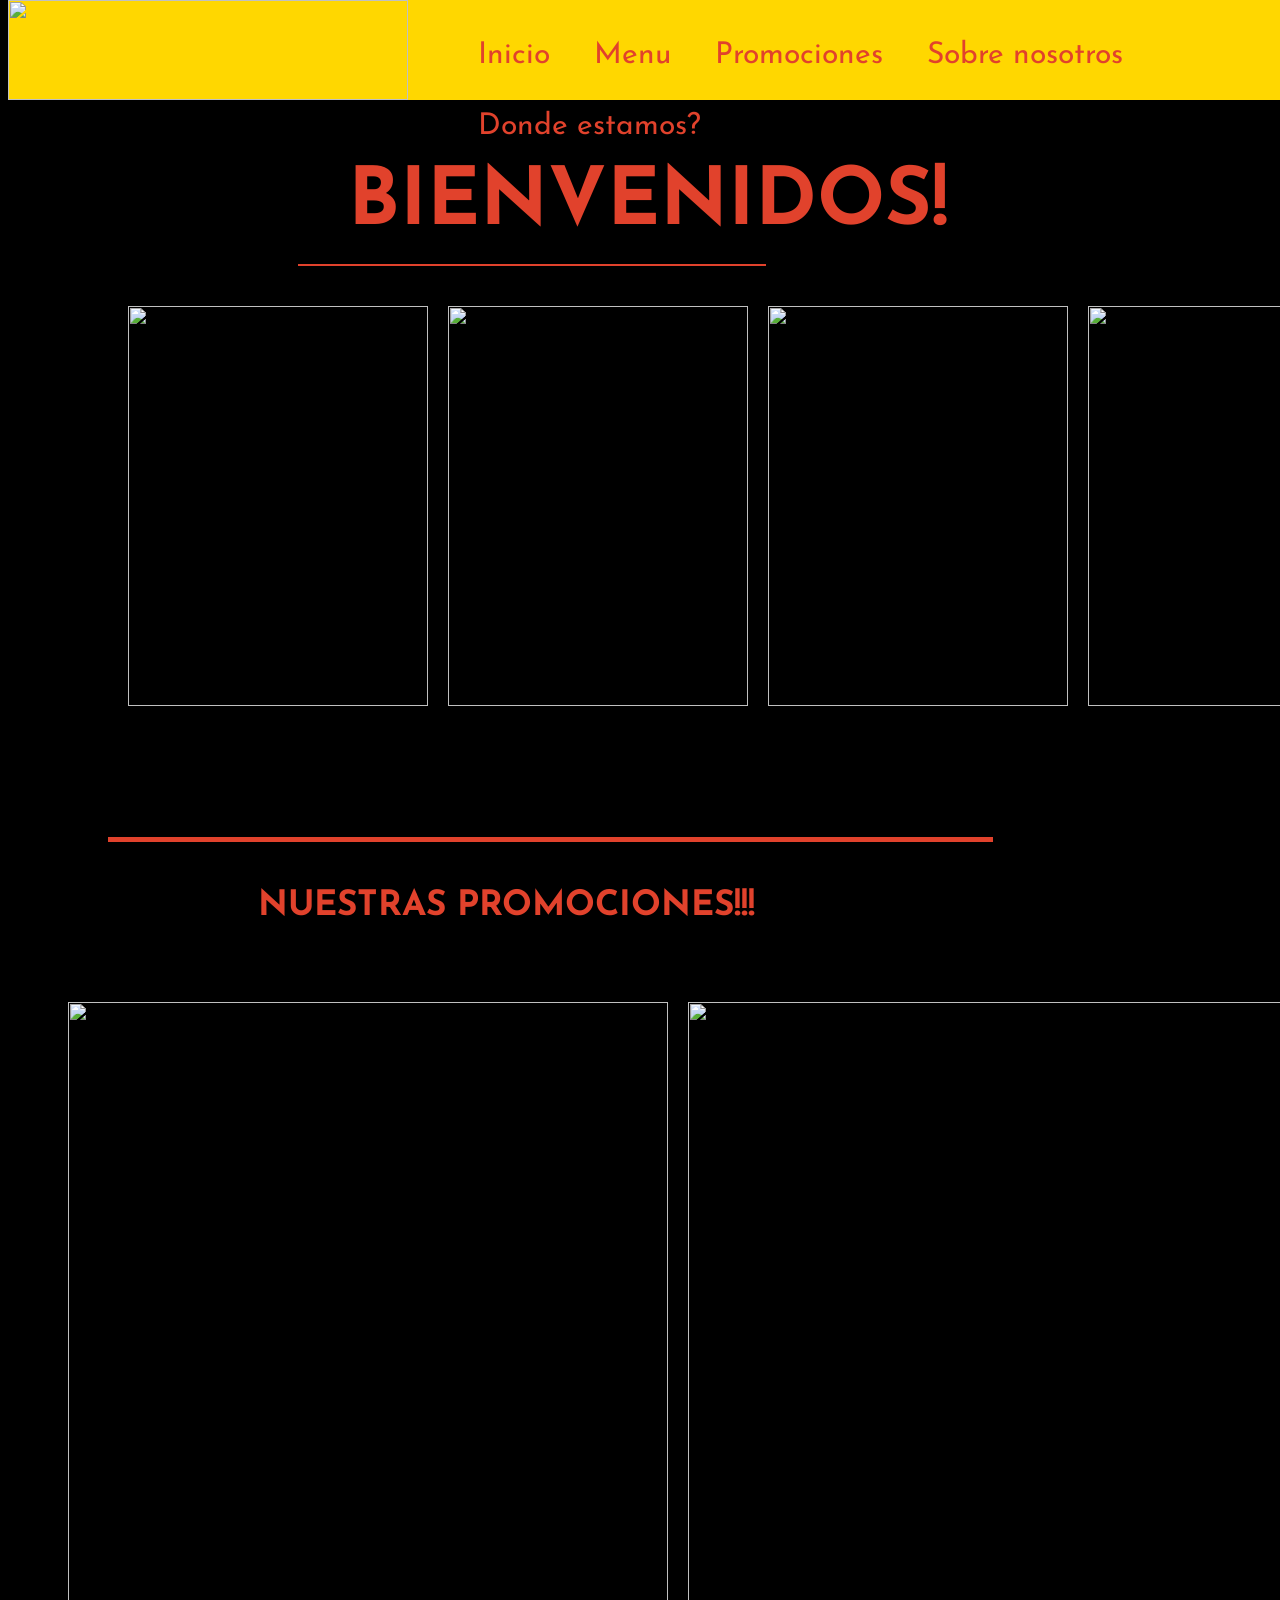
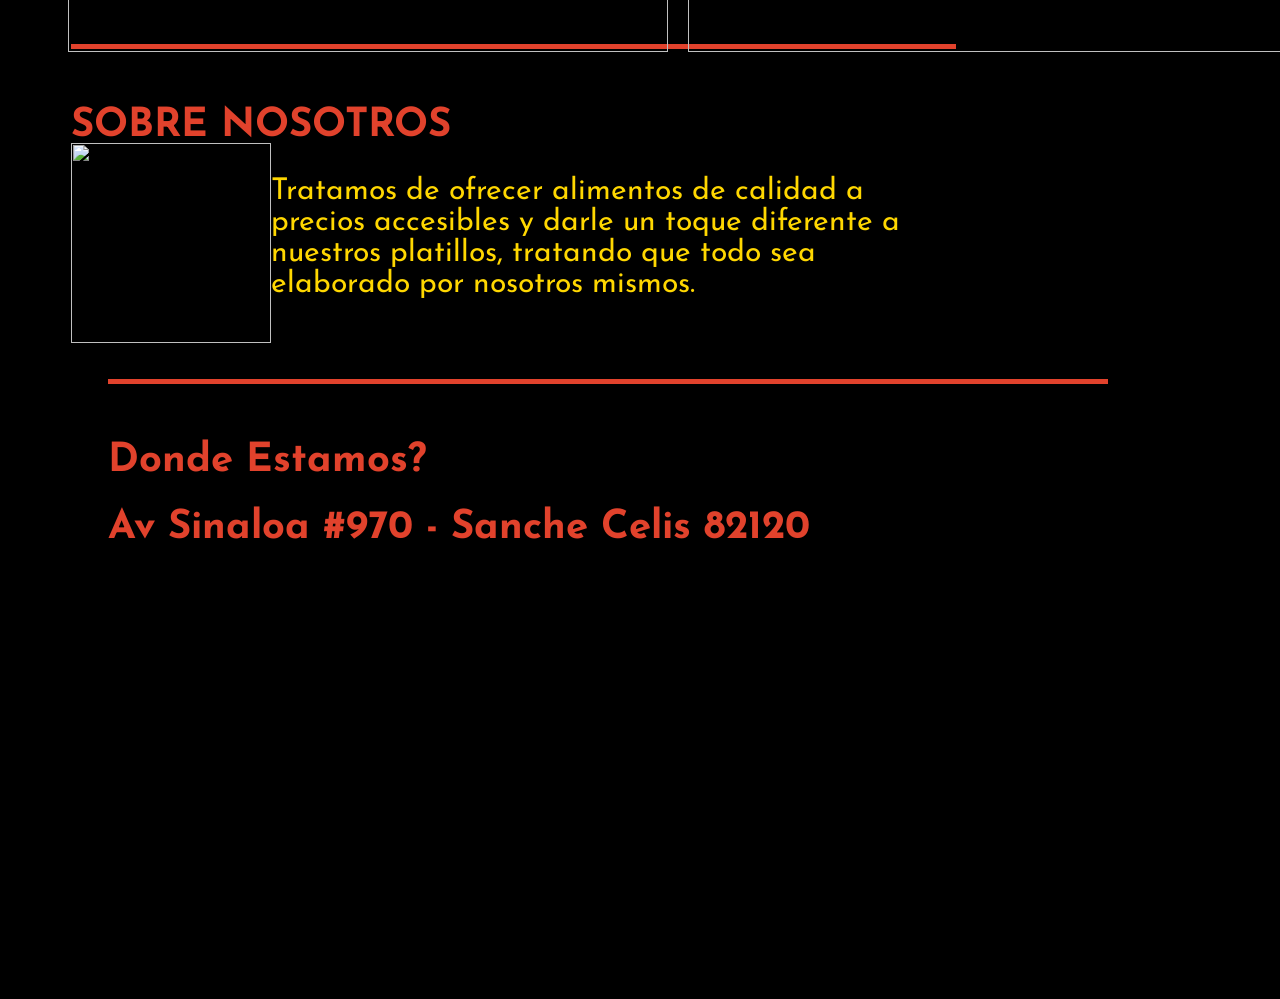
==== index.html @ 99af630d "maps" ====
<!DOCTYPE html>
<html>
<head>
	<title>La Avenida</title>
</head>
<link rel="stylesheet" type="text/css" href="estilo.css">
 <link rel="preconnect" href="https://fonts.gstatic.com">
<link href="https://fonts.googleapis.com/css2?family=Josefin+Sans&display=swap" rel="stylesheet">
<body>
<header>
<div class="encabezado">
<img src="https://i.imgur.com/3MEyFWV.png">
	
  <a href="#">Inicio</a>   
	<a href="#">Menu</a>
	<a href="#promociones">Promociones</a>  
	<a href="#nosotros">Sobre nosotros</a> 
	<a href="#donde">Donde estamos?</a>
	
</div>

</header>

<div class="bienvenidos">
	<h1>BIENVENIDOS!</h1>

</div>

<div class="contactos">
	<h2>Contactanos!!</h2>

	<img src="https://i.imgur.com/Fbzw89s.png">
     
      <p> 6692732322 </p>
    
      <img class="face" src="https://i.imgur.com/KAL4m7m.png">
     <a href="https://www.facebook.com/Hamburguesas-La-Avenida-102381361918281" target="blank">La Avenida</a>
</div>
  



<div class="portada2">
   

   <img src="https://i.imgur.com/8bRYhra.jpg">
   <img src="https://i.imgur.com/DitAJvE.jpg">
   <img src="https://i.imgur.com/f4Vi5Sb.jpg">
   <img src="https://i.imgur.com/Rrkd37x.jpg"> 
</div>



<h1 class="h1-promo"> NUESTRAS PROMOCIONES!!!</h1> 
<div id="promociones" class="promociones">
	  

     
   <img src="https://i.imgur.com/vcJeiwV.png">
   <img src="https://i.imgur.com/nKO50mf.png">
   <img src="https://i.imgur.com/EIkf6zL.jpg">

</div>

  

  <div id="nosotros" class="nosotros">
  	
     <h1>SOBRE NOSOTROS</h1>
   
      
      <img src="https://i.imgur.com/QadfvLI.jpg">
      <p>Tratamos de ofrecer alimentos de calidad a precios accesibles y darle un toque diferente a nuestros platillos, tratando que todo sea elaborado por nosotros mismos.</p>
  </div>
      


 <div class="mapa">
    <h1 id="donde">Donde Estamos?</h1>
   <h1>Av Sinaloa #970 - Sanche Celis 82120</h1>
   <iframe src="https://www.google.com/maps/embed?pb=!1m18!1m12!1m3!1d3666.059832834936!2d-106.4325962850282!3d23.240909684842965!2m3!1f0!2f0!3f0!3m2!1i1024!2i768!4f13.1!3m3!1m2!1s0x869f53678d6ed7eb%3A0x2203021d70b62f55!2sAv%20Sinaloa%20970%2C%20Sanchez%20Celis%2C%2082120%20Mazatl%C3%A1n%2C%20Sin.!5e0!3m2!1ses-419!2smx!4v1616292715168!5m2!1ses-419!2smx" width="600" height="450" style="border:0;" allowfullscreen="" loading="lazy"></iframe>



</div>





</body>
</html>
---- estilo.css ----
body{

background: #000;
    

}


.encabezado
{
    position: fixed;
   top: 0px;  
    width: 100%;
	height: 100px;
	background: #ffd700;
	z-index: 100;
}

.encabezado a{

	display: inline-block;
	font-family: 'Josefin Sans', sans-serif;
	color: #E1422C;
	font-size: 30px;
	position: relative;
	top: 20px;
	left: 50px;
	margin: 20px;
	text-decoration: none;

}


.encabezado img
{
    
   	float: left;
	width: 400px;
	height: 100px;
	object-fit: cover;
}


.bienvenidos{
    
    position: relative;
    top: 60px;
    left: 290px;
	width: 37%;
	height: 150px;
	
	font-family: 'Josefin Sans', sans-serif;
	color: #E1422C;
	font-size: 40px;

	border-bottom: solid #E1422C 2px;
}

.bienvenidos h1
{
	position: relative;
	top: 50px;
	left: 50px;
	flex-wrap: wrap;
}

.portada2{
    

    display: flex;
    position: relative;
    left: 130px;
    top:  90px;
	width: 300px;
	height: 400px;
    


}

.portada2 img{
  

  margin: 10px ;
  position: relative;
  right: 20px;
  width: 300px;
  height: 400px;

  object-fit: cover;
  }

.contactos{
    
    position: fixed;
	font-family: 'Josefin Sans', sans-serif;
	color: #E1422C;
	width: 300px;
	height: 200px;
	
	margin-left: 1500px; 
	margin-top: 5px;
	font-size: 30px;
}

.contactos img {

	width: 60px;
	height: 60px;
}

.contactos p{

  position: relative;
  left: 70px;
  bottom: 80px;
}


.contactos h1 {
  position: relative;
  top: 50px;


}   

.contactos a{
	position: relative;
	bottom: 100px;
}

.face{

	position: relative;
	bottom: 80px;
}




.promociones{
    
    display: flex;
    position: relative;
    top: 150px;
    left: 100px;
     
	border-top: solid  #E1422C 5px; 
    width: 70%;
    height: 800px;
  
     
}


.h1-promo
{
   display: block;
   top: 260px;
   font-family: 'Josefin Sans', sans-serif;
   font-size: 35px;
   position: relative;
   color: #E1422C;
   left: 250px;

}

.promociones img
  {
   position: relative;	
   display: inline-block;
   top: 150px;	
   right: 50px;
   margin: 10px;
   width: 600px;
   height: 650px;

  
  object-fit: cover;
  }

.nosotros{

   width: 70%;
   height: 300px;
   border-top: solid #E1422C 5px;
   margin-top: 12%;
   margin-left: 5%;

}

.nosotros h1{
  

  color: #E1422C; 
  font-family: 'Josefin Sans', sans-serif;
  font-size: 40px;
  position: relative;
  top: 30px;
}

.nosotros p{
   
 
   padding-top: 30px;
   font-family: 'Josefin Sans', sans-serif;
   font-size: 30px;
   position: relative;
   color: #ffd700;

}

.nosotros img{

	float: left;

	width: 200px;
	height: 200px;
}

.mapa {


 width: 1000px;
 height: 400px;
 position: relative;
 left: 100px;
 top: 30px;
 border-top: solid #E1422C 5px;
 

}
.mapa h1{
  color: #E1422C; 
  font-family: 'Josefin Sans', sans-serif;
  font-size: 40px;
  position: relative;
  top: 30px;

}
.mapa h2{
  color: #E1422C; 
  font-family: 'Josefin Sans', sans-serif;
  font-size: 40px;
  position: absolute;
  left: 0;

}
.mapa img {

	position: relative;
	left: 10px;
	top: 70px;
	width: 100%;
	height: 100%;
	object-fit: cover;
}












@media only screen and (max-width: 1000px) {
 .bienvenidos{
    
    position: relative;
    top: 60px;
    left: 100px;
	width: 70%;
	height: 150px;
	
	font-family: 'Josefin Sans', sans-serif;
	color: #E1422C;
	font-size: 40px;

	border-bottom: solid #E1422C 5px;
}

.bienvenidos h1
{
	position: relative;
	top: 50px;
	left: 50px;
	flex-wrap: wrap;
}



 .portada2 img{
   margin: 10px ;
  position: relative;
  right: 50px;
  width: 200px;
  height: 400px;

  object-fit: cover;	
 }

.encabezado a{
		display: none;




}
.contactos{

   display: none;  
  
}

.promociones{
    
   
    position: relative;
    top: 160px;
    left: 100px;
     
	border-top: solid  #E1422C 5px; 
    width: 70%;
    height: 100px;
    font-family: 'Josefin Sans', sans-serif;
     
}

.h1-promo
{
   display: block;
   top: 260px;
   font-family: 'Josefin Sans', sans-serif;
   font-size: 35px;
   position: relative;
   color: #E1422C;
   left: 150px;

}

 .promociones img
 {
 
   position: relative;
  left:	
   margin: 10px;
   height: 400px;
   width: 400px;
  
  object-fit: cover;
  }
 .nosotros{

   width: 70%;
   height: 300px;
   border-top: solid #E1422C 5px;
   margin-top: 70%;
   margin-left: 5%;

}

.nosotros h1{
  

  color: #E1422C; 
  font-family: 'Josefin Sans', sans-serif;
  font-size: 40px;
  position: relative;
  top: 30px;
}

.nosotros p{
   
 
   padding-top: 30px;
   font-family: 'Josefin Sans', sans-serif;
   font-size: 30px;
   position: relative;
   color: #ffd700;

}

}
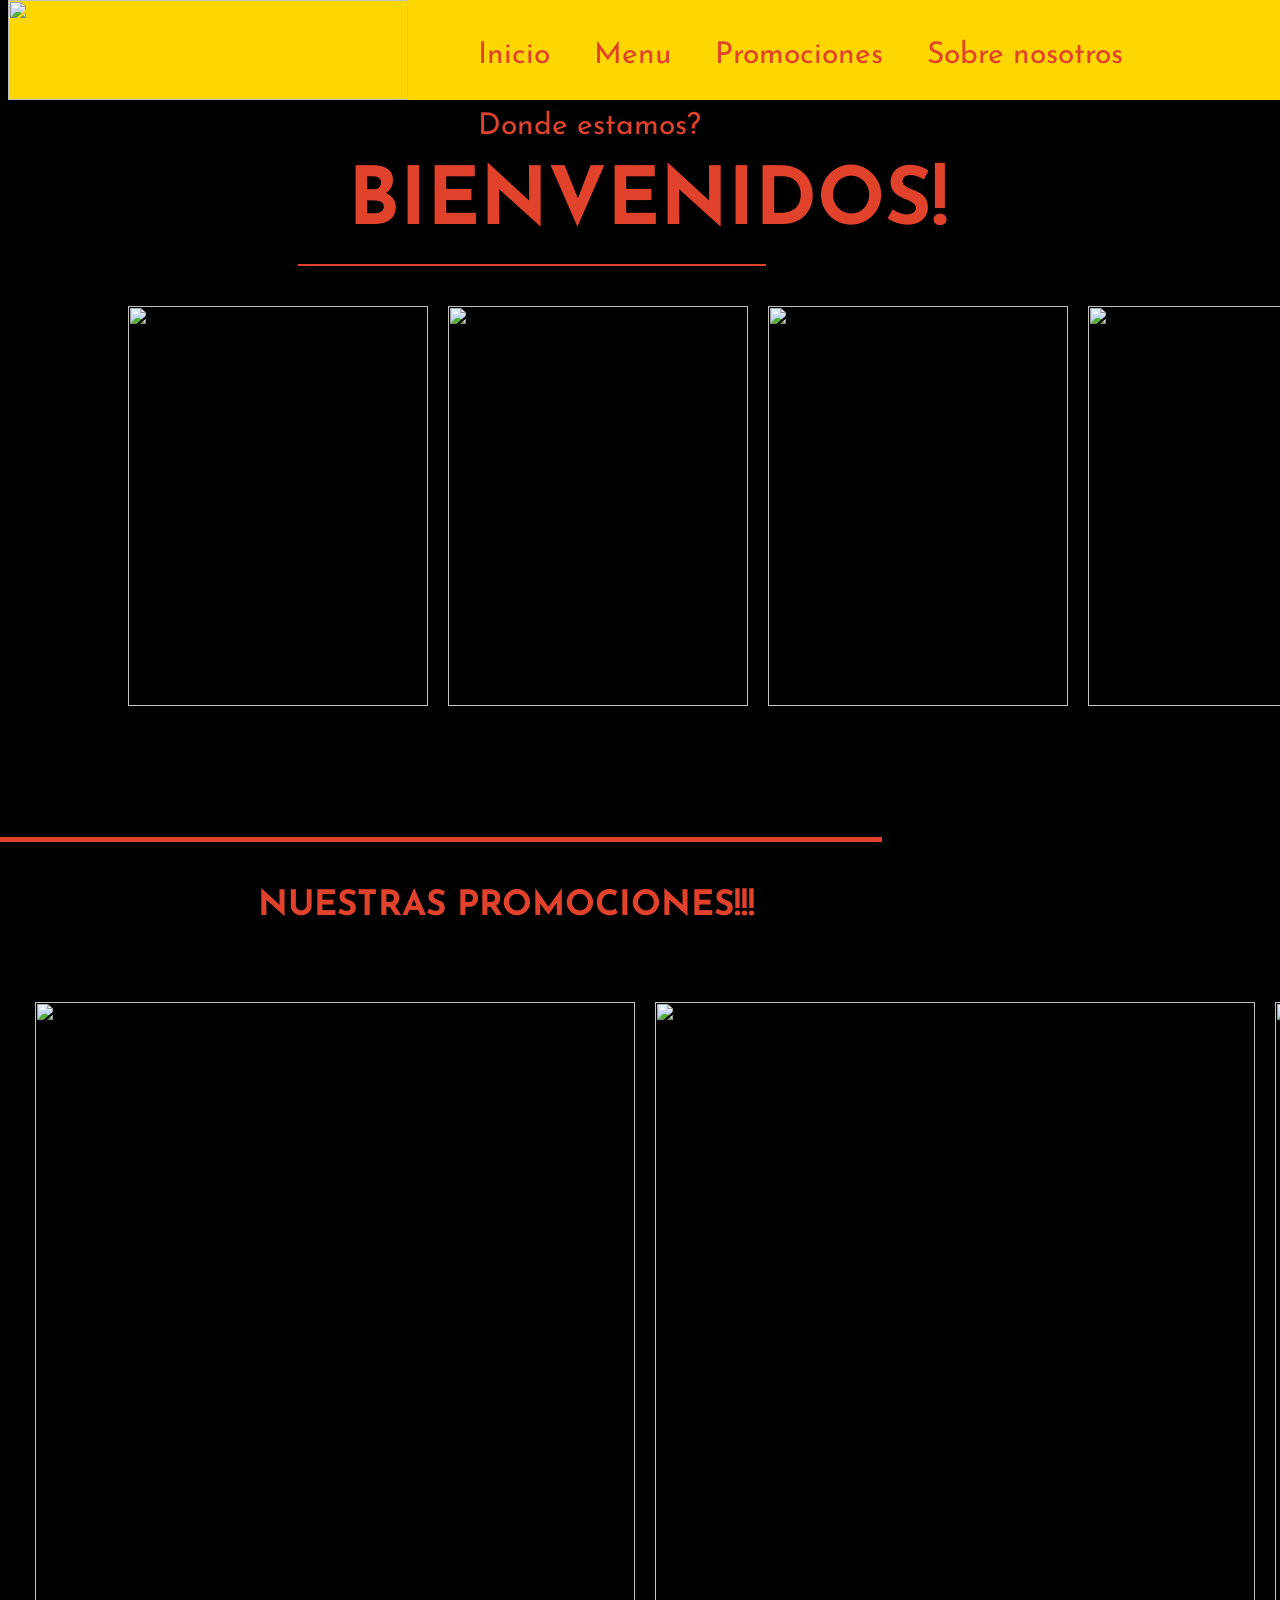
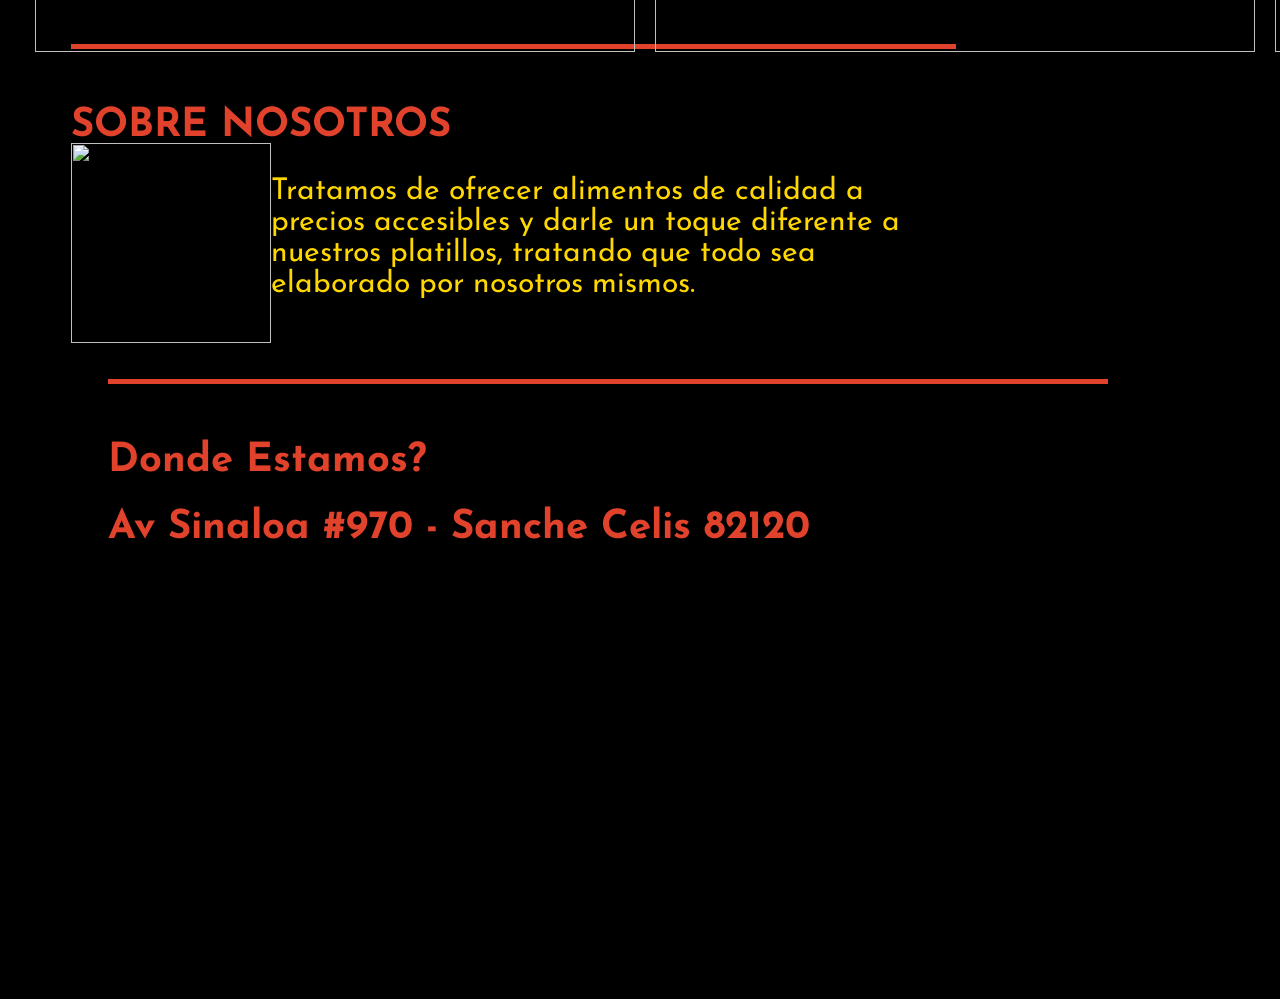
==== commit 3f57251b: "responsive6" ====
--- a/index.html
+++ b/index.html
@@ -46,7 +46,7 @@
    <img src="https://i.imgur.com/8bRYhra.jpg">
    <img src="https://i.imgur.com/DitAJvE.jpg">
    <img src="https://i.imgur.com/f4Vi5Sb.jpg">
-   <img src="https://i.imgur.com/Rrkd37x.jpg"> 
+   <img class="quitar" src="https://i.imgur.com/Rrkd37x.jpg"> 
 </div>
 
 
@@ -54,14 +54,25 @@
 <h1 class="h1-promo"> NUESTRAS PROMOCIONES!!!</h1> 
 <div id="promociones" class="promociones">
 	  
-
-     
+      <div class="promociones2"></div>
+        <h1>PROMOCIONES!!</h1>
    <img src="https://i.imgur.com/vcJeiwV.png">
    <img src="https://i.imgur.com/nKO50mf.png">
    <img src="https://i.imgur.com/EIkf6zL.jpg">
 
 </div>
-
+  <div class="promociones3">
+    <div class="imagen1">
+      <img src="https://i.imgur.com/vcJeiwV.png">
+    </div>
+     <div class="imagen2">
+       <img src="https://i.imgur.com/nKO50mf.png">
+     </div>
+    <div class="imagen3">
+      <img src="https://i.imgur.com/EIkf6zL.jpg">
+      
+    </div>
+  </div>
   
 
   <div id="nosotros" class="nosotros">
@@ -78,6 +89,7 @@
  <div class="mapa">
     <h1 id="donde">Donde Estamos?</h1>
    <h1>Av Sinaloa #970 - Sanche Celis 82120</h1>
+   
    <iframe src="https://www.google.com/maps/embed?pb=!1m18!1m12!1m3!1d3666.059832834936!2d-106.4325962850282!3d23.240909684842965!2m3!1f0!2f0!3f0!3m2!1i1024!2i768!4f13.1!3m3!1m2!1s0x869f53678d6ed7eb%3A0x2203021d70b62f55!2sAv%20Sinaloa%20970%2C%20Sanchez%20Celis%2C%2082120%20Mazatl%C3%A1n%2C%20Sin.!5e0!3m2!1ses-419!2smx!4v1616292715168!5m2!1ses-419!2smx" width="600" height="450" style="border:0;" allowfullscreen="" loading="lazy"></iframe>
 
 
--- a/estilo.css
+++ b/estilo.css
@@ -143,15 +143,18 @@
     display: flex;
     position: relative;
     top: 150px;
-    left: 100px;
+    right: 200px;
      
 	border-top: solid  #E1422C 5px; 
-    width: 70%;
+    width: 85%;
     height: 800px;
   
      
 }
 
+ .promociones3 {
+  display: none;
+ }
 
 .h1-promo
 {
@@ -267,98 +270,158 @@
 
 
 
-@media only screen and (max-width: 1000px) {
- .bienvenidos{
-    
-    position: relative;
-    top: 60px;
-    left: 100px;
-	width: 70%;
-	height: 150px;
-	
-	font-family: 'Josefin Sans', sans-serif;
-	color: #E1422C;
-	font-size: 40px;
-
-	border-bottom: solid #E1422C 5px;
+@media only screen and (max-width: 1200px) {
+
+
+.encabezado
+{
+    position: fixed;
+   top: 0px;  
+   margin-left: 0%;
+  width: 100%;
+  height: 200px;
+  background: #ffd700;
+  z-index: 100;
+}
+
+
+
+
+
+.encabezado a{
+
+display: none;
+}
+.bienvenidos{
+    
+    position: relative;
+    top: 160px;
+  left: 80px;
+  width: 115%;
+  height: 150px;
+  
+  font-family: 'Josefin Sans', sans-serif;
+  color: #E1422C;
+  font-size: 40px;
+
+  border-bottom: solid #E1422C 7px;
+}
+
+
+.encabezado img
+{
+    
+  position: relative;
+  left: 25%;  
+  width: 700px;
+  height: 200px;
+ 
 }
 
 .bienvenidos h1
 {
-	position: relative;
-	top: 50px;
-	left: 50px;
-	flex-wrap: wrap;
-}
-
-
-
- .portada2 img{
-   margin: 10px ;
-  position: relative;
-  right: 50px;
-  width: 200px;
+  position: relative;
+  top: 20px;
+  left: 1px;
+  flex-wrap: wrap;
+  font-size: 150px;
+}
+
+.portada2{
+    
+
+    
+    position: relative;
+    left: 80px;
+    top:  190px;
+  width: 400px;
   height: 400px;
-
-  object-fit: cover;	
- }
-
-.encabezado a{
-		display: none;
-
-
-
-
-}
-.contactos{
-
-   display: none;  
-  
-}
+    
+
+
+}
+.quitar{
+  display: none;
+}
+.portada2 img{
+  
+
+  margin: 10px ;
+  position: relative;
+  right: 75px;
+  width: 410px;
+  height: 1200px;
+
+  
+  }
+
 
 .promociones{
     
+    
+    position: relative;
+    top: 1100px;
+    left: 50px;
+     
+    border-top: solid  #E1422C 15px; 
+    width: 120%;
+    height: 800px;
+  
+     
+}
+
+
+.h1-promo
+{
+    
+   top: 1600px;
+   font-family: 'Josefin Sans', sans-serif;
+   font-size: 95px;
+   position: relative;
+   color: #E1422C;
+   left: 250px;
    
-    position: relative;
-    top: 160px;
-    left: 100px;
-     
-	border-top: solid  #E1422C 5px; 
-    width: 70%;
-    height: 100px;
-    font-family: 'Josefin Sans', sans-serif;
-     
-}
-
-.h1-promo
-{
-   display: block;
+}
+
+.promociones img
+  {
+display: none;
+
+}
+
+.promociones2 h1{
+     display: block;
    top: 260px;
    font-family: 'Josefin Sans', sans-serif;
    font-size: 35px;
    position: relative;
    color: #E1422C;
-   left: 150px;
-
-}
-
- .promociones img
+   left: 250px;
+
+}
+
+.promociones3 
  {
  
-   position: relative;
-  left:	
-   margin: 10px;
-   height: 400px;
-   width: 400px;
-  
-  object-fit: cover;
-  }
- .nosotros{
+  display: block;
+  position: relative;
+  left: 78px;
+  top: 880px;
+ }
+
+.imagen3
+{
+  display: none;
+  object-fit: contain;
+}
+
+
+.nosotros{
 
    width: 70%;
    height: 300px;
    border-top: solid #E1422C 5px;
-   margin-top: 70%;
+   margin-top: 550%;
    margin-left: 5%;
 
 }
@@ -368,7 +431,7 @@
 
   color: #E1422C; 
   font-family: 'Josefin Sans', sans-serif;
-  font-size: 40px;
+  font-size: 90px;
   position: relative;
   top: 30px;
 }
@@ -378,10 +441,45 @@
  
    padding-top: 30px;
    font-family: 'Josefin Sans', sans-serif;
-   font-size: 30px;
+   font-size: 80px;
    position: relative;
    color: #ffd700;
 
 }
 
-}
+
+.mapa {
+
+
+ width: 700px;
+ height: 400px;
+ position: relative;
+ left: 100px;
+ top: 1900px;
+ border-top: solid #E1422C 15px;
+ 
+
+}
+.mapa h1{
+  color: #E1422C; 
+  font-family: 'Josefin Sans', sans-serif;
+  font-size: 90px;
+  position: relative;
+  top: 30px;
+
+}
+.mapa h2{
+  color: #E1422C; 
+  font-family: 'Josefin Sans', sans-serif;
+  font-size: 40px;
+  position: absolute;
+  left: 0;
+
+}
+.mapa iframe{
+  position: relative;
+  right: 80px;
+  width: 1200px;
+  height: 1000px;
+}
+}
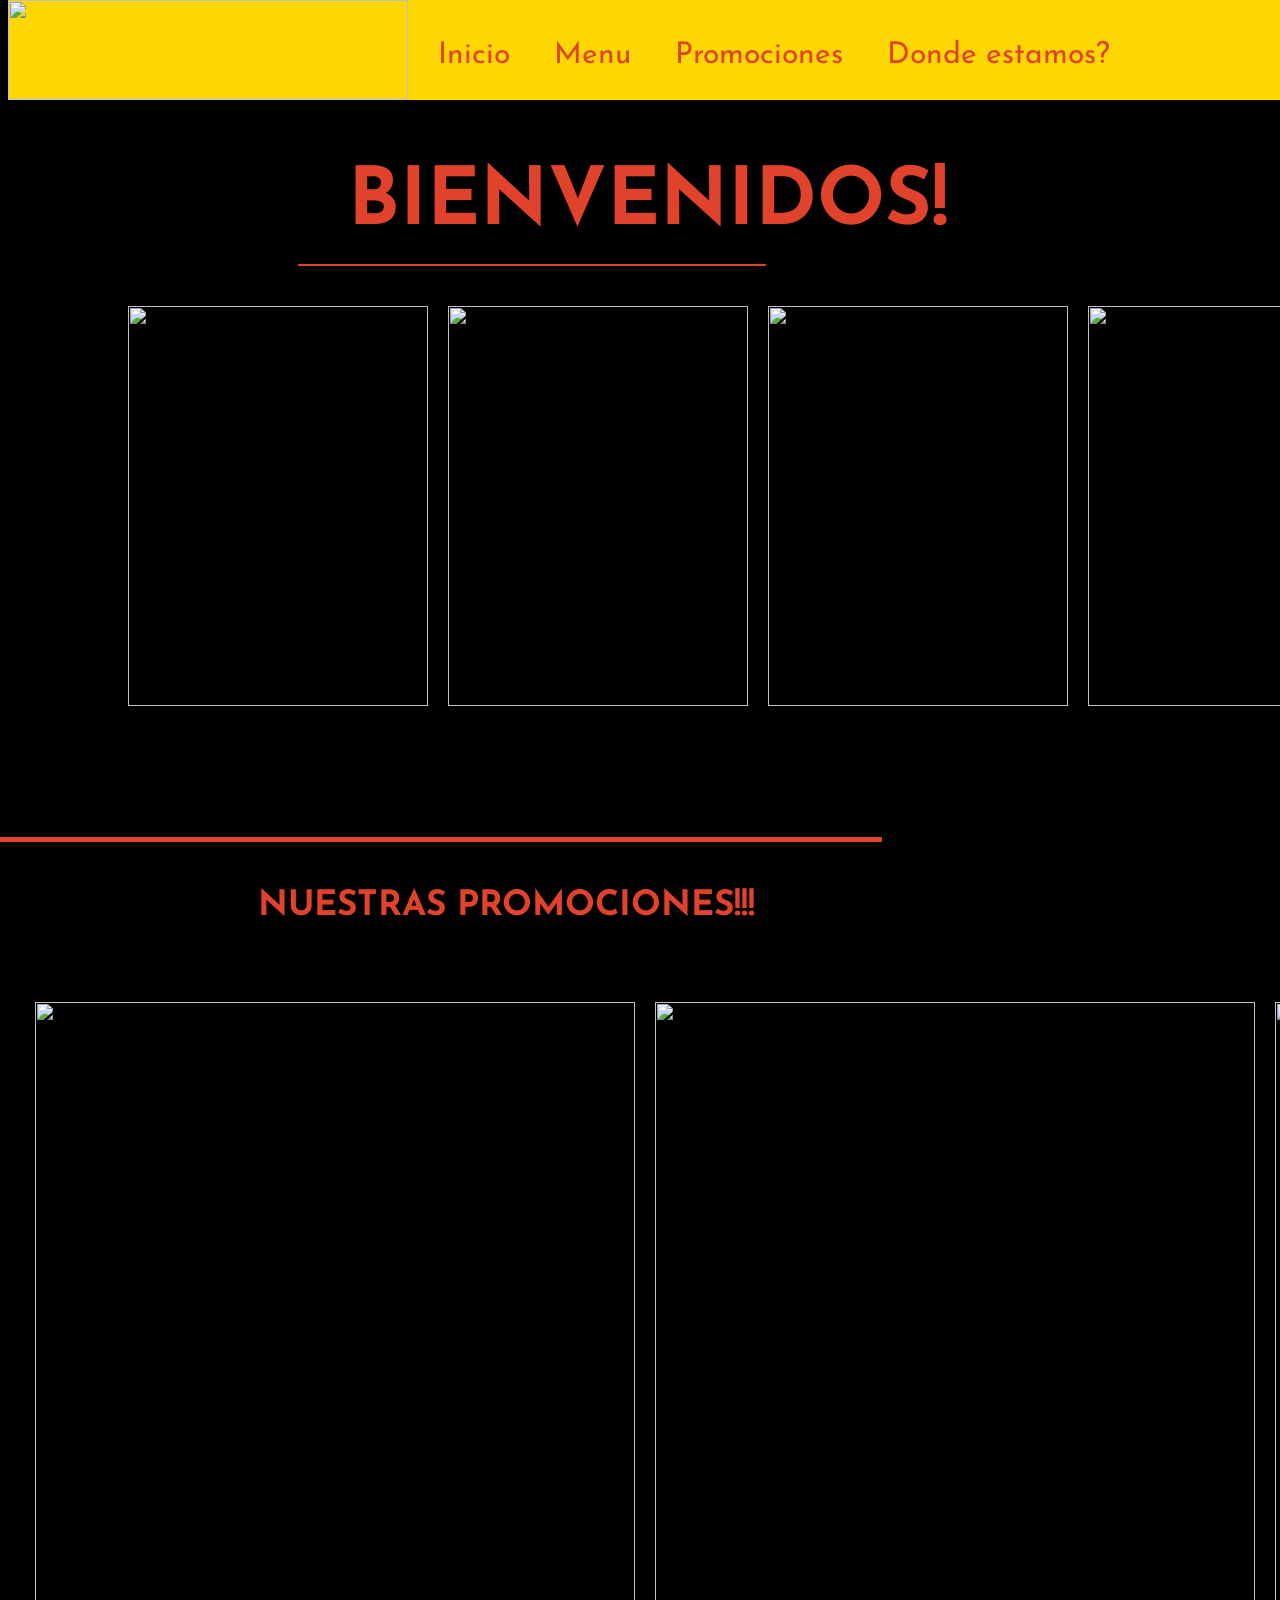
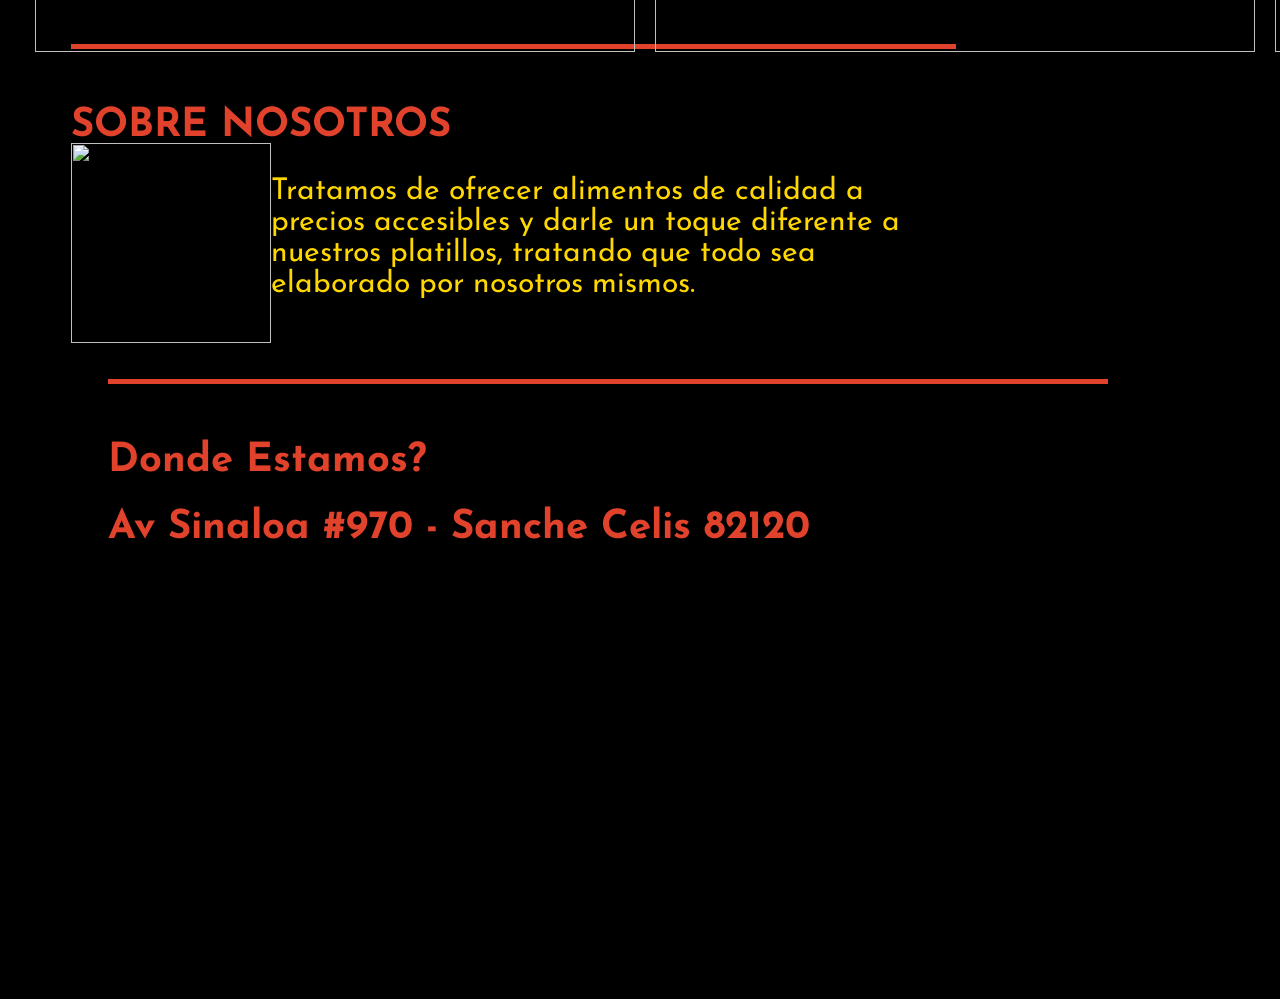
==== commit fe250128: "responsive7" ====
--- a/index.html
+++ b/index.html
@@ -14,7 +14,7 @@
   <a href="#">Inicio</a>   
 	<a href="#">Menu</a>
 	<a href="#promociones">Promociones</a>  
-	<a href="#nosotros">Sobre nosotros</a> 
+
 	<a href="#donde">Donde estamos?</a>
 	
 </div>
@@ -68,12 +68,12 @@
      <div class="imagen2">
        <img src="https://i.imgur.com/nKO50mf.png">
      </div>
+  
+  </div>
     <div class="imagen3">
-      <img src="https://i.imgur.com/EIkf6zL.jpg">
+      <img src="https://i.imgur.com/EIkf6zL.jpg " width="1115" height="1600">
       
     </div>
-  </div>
-  
 
   <div id="nosotros" class="nosotros">
   	
--- a/estilo.css
+++ b/estilo.css
@@ -24,7 +24,7 @@
 	font-size: 30px;
 	position: relative;
 	top: 20px;
-	left: 50px;
+	left: 10px;
 	margin: 20px;
 	text-decoration: none;
 
@@ -181,7 +181,10 @@
   
   object-fit: cover;
   }
-
+.imagen3{
+
+  display: none;
+}
 .nosotros{
 
    width: 70%;
@@ -311,8 +314,8 @@
 .encabezado img
 {
     
-  position: relative;
-  left: 25%;  
+  position: absolute;
+  left: 0%;  
   width: 700px;
   height: 200px;
  
@@ -340,17 +343,15 @@
 
 
 }
-.quitar{
-  display: none;
-}
+
 .portada2 img{
   
 
   margin: 10px ;
   position: relative;
   right: 75px;
-  width: 410px;
-  height: 1200px;
+  width: 310px;
+  height: 1300px;
 
   
   }
@@ -403,35 +404,50 @@
 .promociones3 
  {
  
-  display: block;
+  display: inline-block;
   position: relative;
   left: 78px;
   top: 880px;
  }
-
+.imagen2
+{
+  position: relative;
+  top: 50px;
+}
 .imagen3
 {
-  display: none;
-  object-fit: contain;
+display: block;
+position: relative;
+top: 760px;
+right: 187px;
+margin: 250px;
+width: 5000px;
+
 }
 
 
 .nosotros{
 
-   width: 70%;
+   width: 120%;
    height: 300px;
-   border-top: solid #E1422C 5px;
-   margin-top: 550%;
+   border-top: solid #E1422C 15px;
+   margin-top: 150%;
    margin-left: 5%;
 
 }
 
+.nosotros img{
+
+  width: 800px;
+  height: 800px;
+
+}
 .nosotros h1{
   
 
   color: #E1422C; 
   font-family: 'Josefin Sans', sans-serif;
-  font-size: 90px;
+  font-size: 110px;
   position: relative;
   top: 30px;
 }
@@ -439,9 +455,9 @@
 .nosotros p{
    
  
-   padding-top: 30px;
+   
    font-family: 'Josefin Sans', sans-serif;
-   font-size: 80px;
+   font-size: 90px;
    position: relative;
    color: #ffd700;
 
@@ -451,11 +467,11 @@
 .mapa {
 
 
- width: 700px;
+ width: 1000px;
  height: 400px;
  position: relative;
  left: 100px;
- top: 1900px;
+ top: 1500px;
  border-top: solid #E1422C 15px;
  
 
@@ -465,7 +481,7 @@
   font-family: 'Josefin Sans', sans-serif;
   font-size: 90px;
   position: relative;
-  top: 30px;
+  bottom: 50%;
 
 }
 .mapa h2{
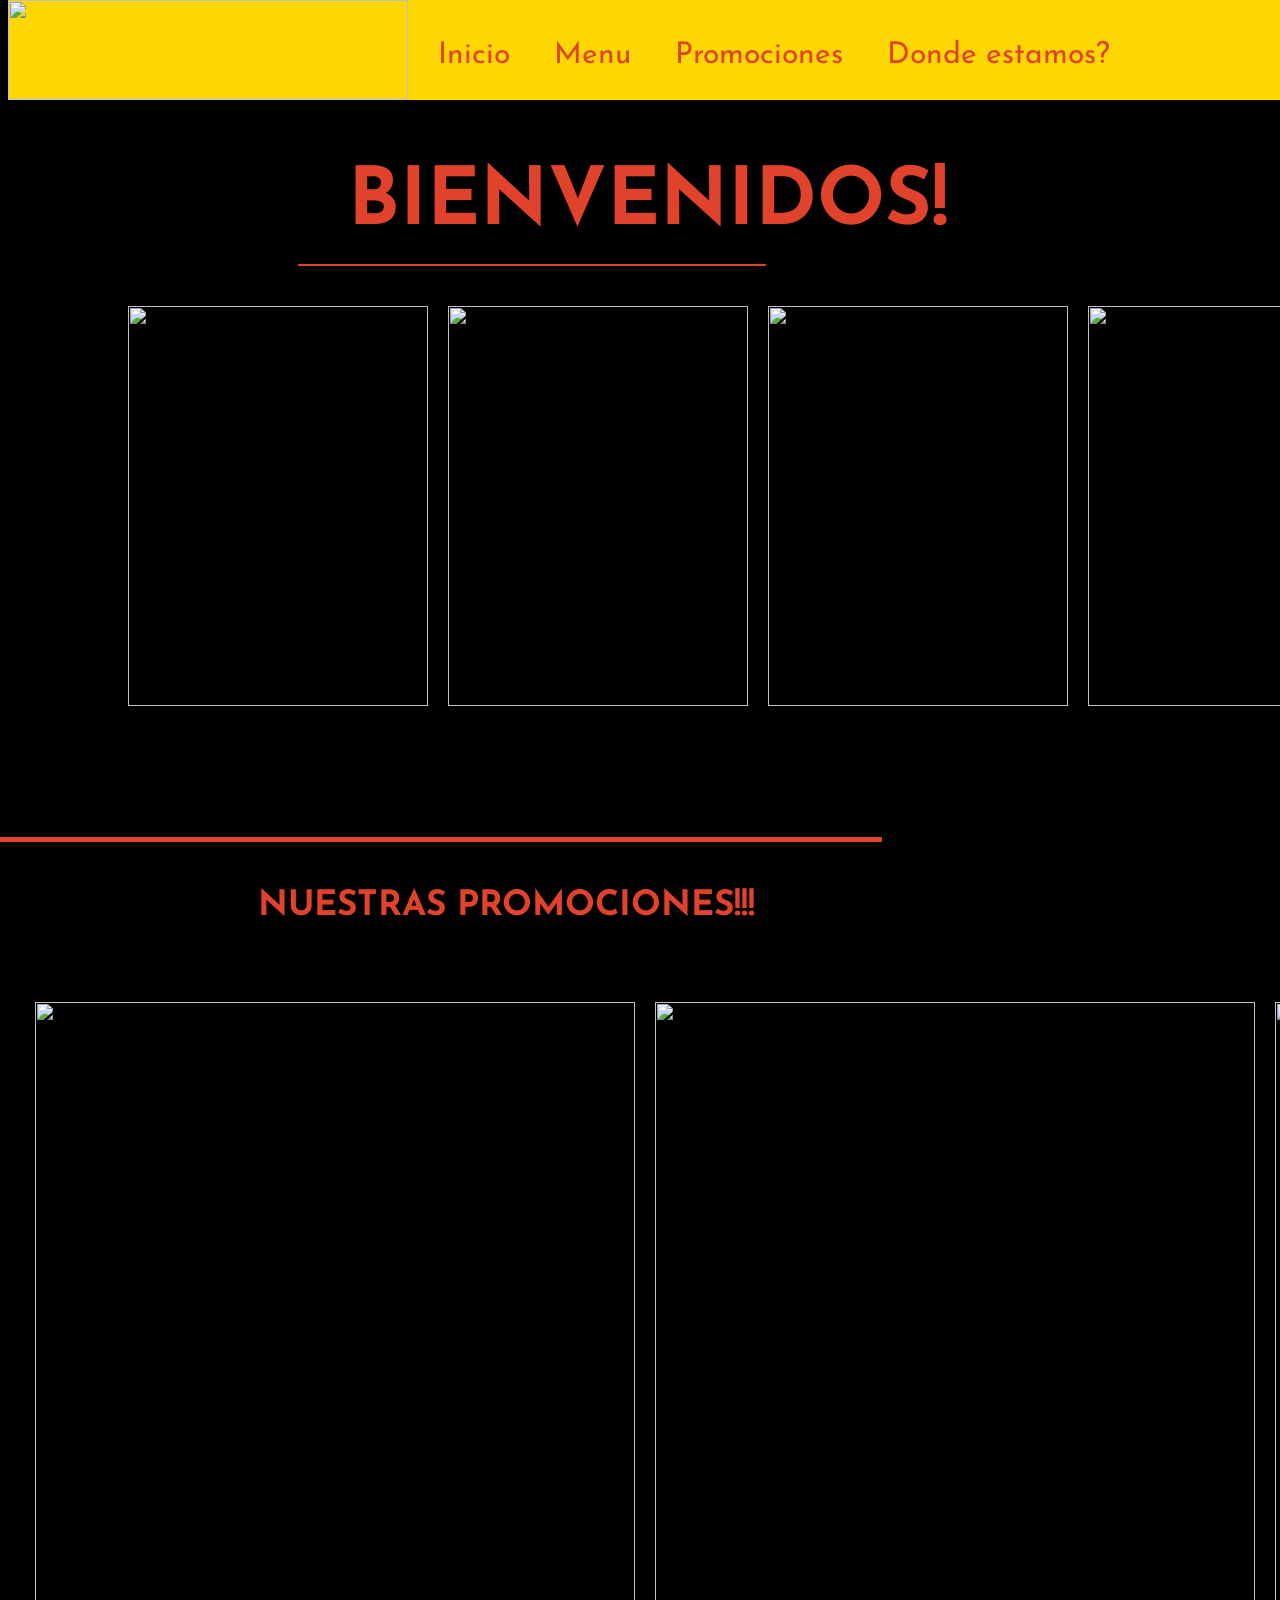
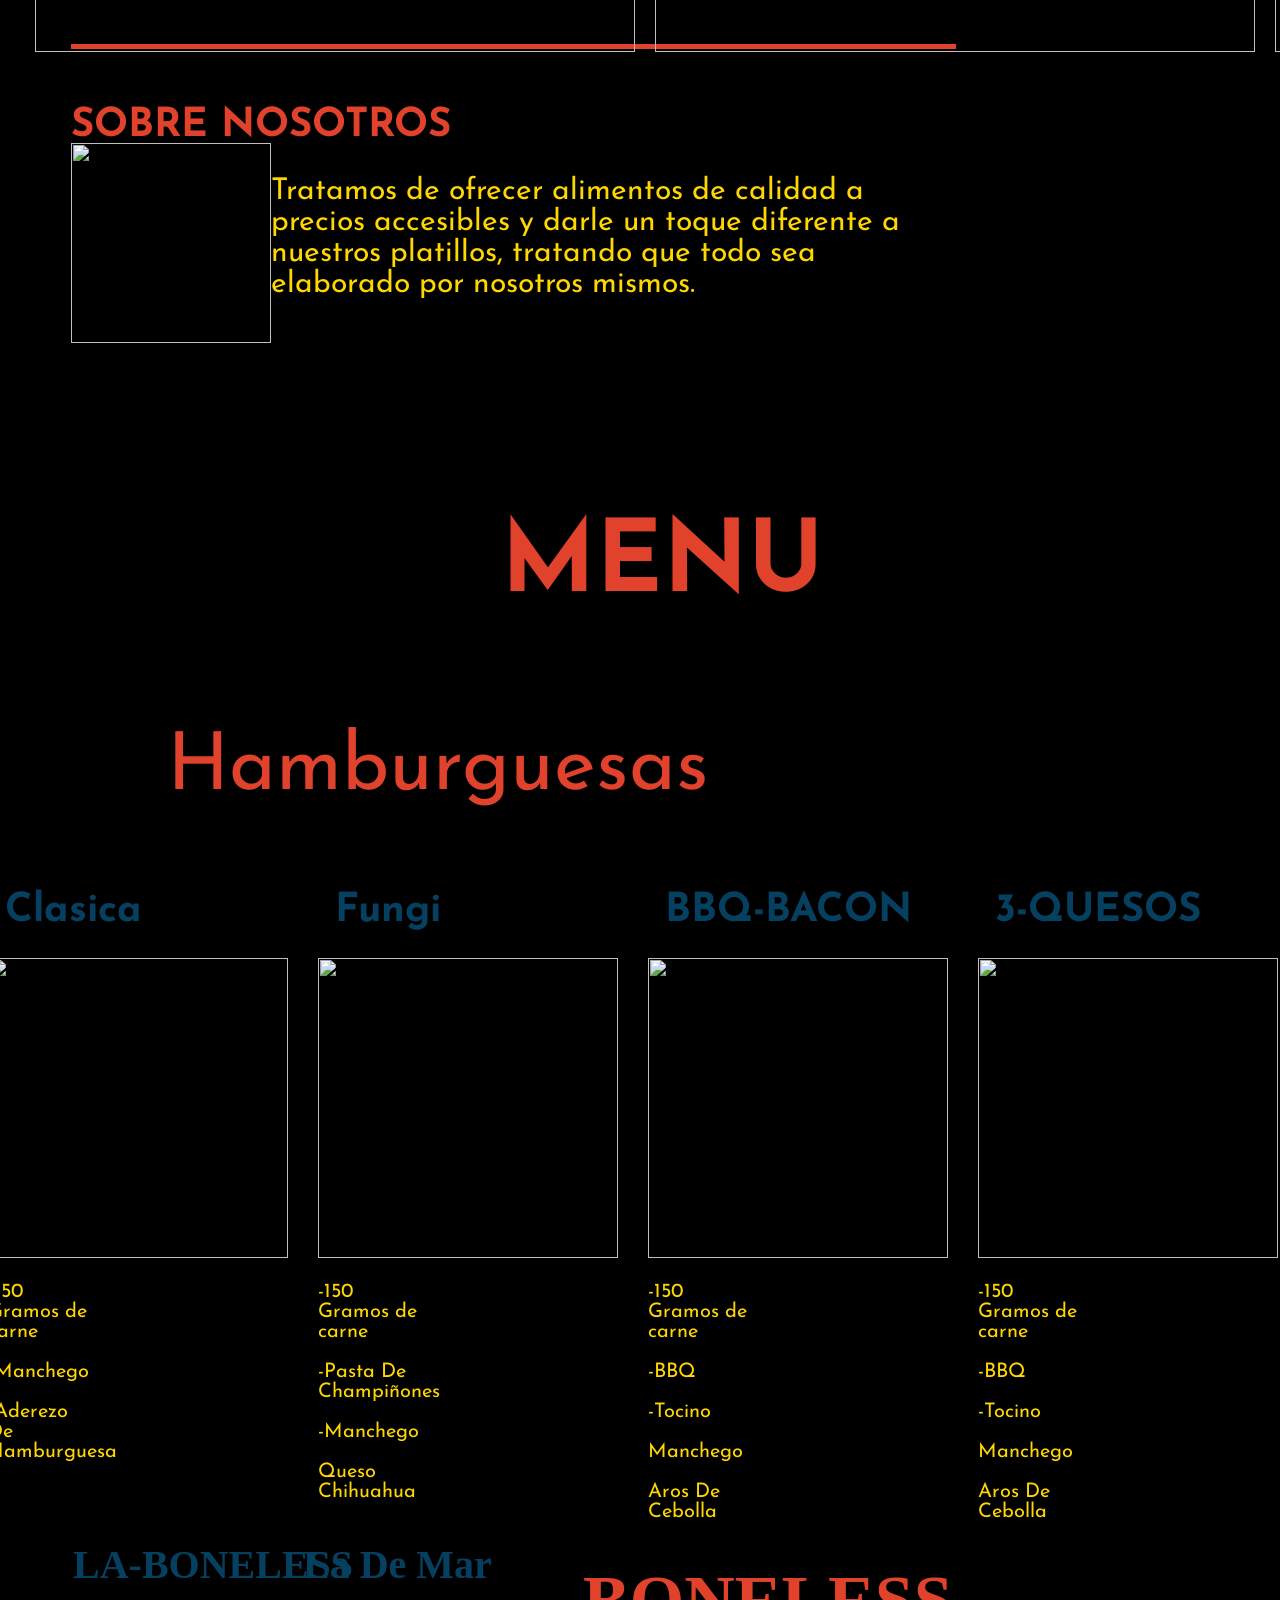
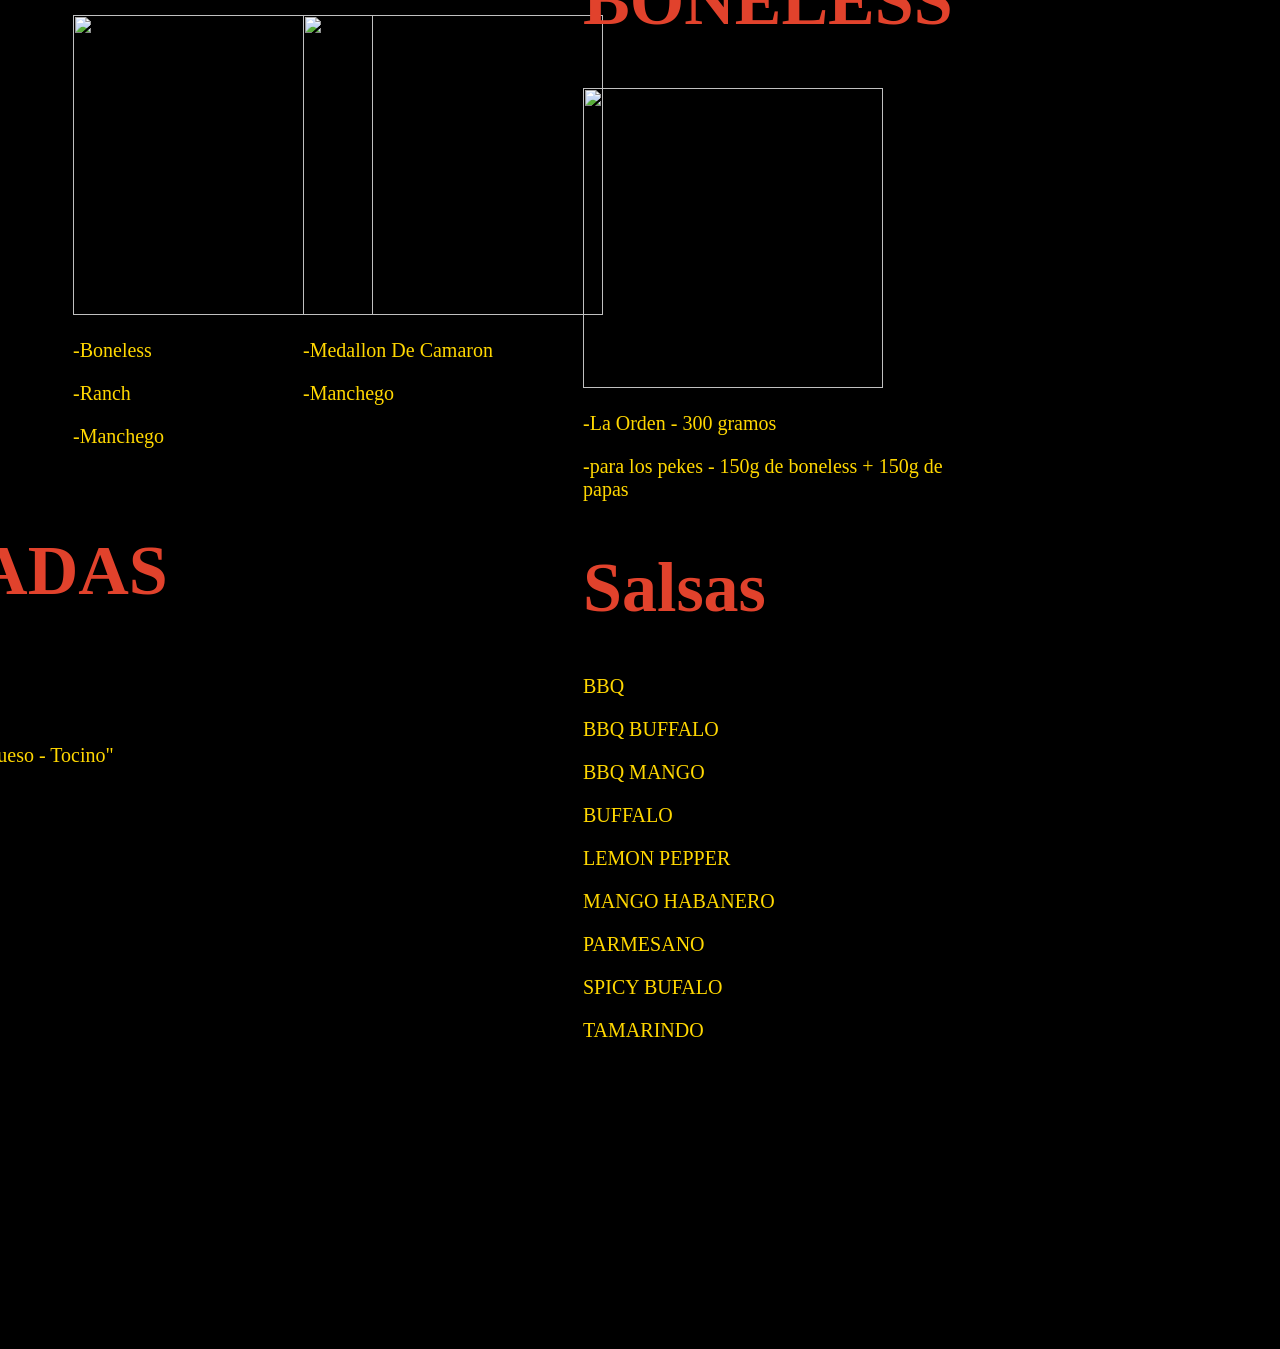
==== commit 0eafab11: "menu" ====
--- a/index.html
+++ b/index.html
@@ -1,7 +1,7 @@
 <!DOCTYPE html>
 <html>
 <head>
-	<title>La Avenida</title>
+  <title>La Avenida</title>
 </head>
 <link rel="stylesheet" type="text/css" href="estilo.css">
  <link rel="preconnect" href="https://fonts.gstatic.com">
@@ -10,26 +10,26 @@
 <header>
 <div class="encabezado">
 <img src="https://i.imgur.com/3MEyFWV.png">
-	
+  
   <a href="#">Inicio</a>   
-	<a href="#">Menu</a>
-	<a href="#promociones">Promociones</a>  
+  <a href="#menu">Menu</a>
+  <a href="#promociones">Promociones</a>  
 
-	<a href="#donde">Donde estamos?</a>
-	
+  <a href="#donde">Donde estamos?</a>
+  
 </div>
 
 </header>
 
 <div class="bienvenidos">
-	<h1>BIENVENIDOS!</h1>
+  <h1>BIENVENIDOS!</h1>
 
 </div>
 
 <div class="contactos">
-	<h2>Contactanos!!</h2>
+  <h2>Contactanos!!</h2>
 
-	<img src="https://i.imgur.com/Fbzw89s.png">
+  <img src="https://i.imgur.com/Fbzw89s.png">
      
       <p> 6692732322 </p>
     
@@ -42,18 +42,18 @@
 
 <div class="portada2">
    
-
+    
    <img src="https://i.imgur.com/8bRYhra.jpg">
    <img src="https://i.imgur.com/DitAJvE.jpg">
    <img src="https://i.imgur.com/f4Vi5Sb.jpg">
-   <img class="quitar" src="https://i.imgur.com/Rrkd37x.jpg"> 
+   <img src="https://i.imgur.com/Rrkd37x.jpg"> 
 </div>
 
 
 
 <h1 class="h1-promo"> NUESTRAS PROMOCIONES!!!</h1> 
 <div id="promociones" class="promociones">
-	  
+    
       <div class="promociones2"></div>
         <h1>PROMOCIONES!!</h1>
    <img src="https://i.imgur.com/vcJeiwV.png">
@@ -76,7 +76,7 @@
     </div>
 
   <div id="nosotros" class="nosotros">
-  	
+    
      <h1>SOBRE NOSOTROS</h1>
    
       
@@ -86,17 +86,104 @@
       
 
 
- <div class="mapa">
-    <h1 id="donde">Donde Estamos?</h1>
-   <h1>Av Sinaloa #970 - Sanche Celis 82120</h1>
-   
-   <iframe src="https://www.google.com/maps/embed?pb=!1m18!1m12!1m3!1d3666.059832834936!2d-106.4325962850282!3d23.240909684842965!2m3!1f0!2f0!3f0!3m2!1i1024!2i768!4f13.1!3m3!1m2!1s0x869f53678d6ed7eb%3A0x2203021d70b62f55!2sAv%20Sinaloa%20970%2C%20Sanchez%20Celis%2C%2082120%20Mazatl%C3%A1n%2C%20Sin.!5e0!3m2!1ses-419!2smx!4v1616292715168!5m2!1ses-419!2smx" width="600" height="450" style="border:0;" allowfullscreen="" loading="lazy"></iframe>
 
+<div class="menu">
+  <h1 id="menu">MENU</h1>
+  <p>Hamburguesas</p>
+    
 
+    <div class="clasica">
+      <h1>Clasica</h1>
+     <img src="https://i.imgur.com/8bRYhra.jpg">
+        <p>-150 Gramos de carne</p>
+        <p>-Manchego</p>
+        <p>-Aderezo De Hamburguesa</p>
+      
+    </div>        
+
+ <div class="fungi">
+      <h1>Fungi</h1>
+     <img src="https://i.imgur.com/8bRYhra.jpg">
+        <p>-150 Gramos de carne</p>
+        <p>-Pasta De Champiñones</p>
+        <p>-Manchego</p>
+        <p>Queso Chihuahua</p>
+      
+    </div>        
+
+<div class="bacon">
+      <h1>BBQ-BACON</h1>
+     <img src="https://i.imgur.com/8bRYhra.jpg">
+        <p>-150 Gramos de carne</p>
+        <p>-BBQ</p>
+        <p>-Tocino</p>
+        <p>Manchego</p>
+        <p>Aros De Cebolla</p>
+      
+    </div>        
+
+<div class="queso">
+      <h1>3-QUESOS</h1>
+     <img src="https://i.imgur.com/8bRYhra.jpg">
+        <p>-150 Gramos de carne</p>
+        <p>-BBQ</p>
+        <p>-Tocino</p>
+        <p>Manchego</p>
+        <p>Aros De Cebolla</p>
+      
+    </div>        
 
 </div>
 
+<div class="menu2">
+  
+  
+    <div class="bone">
+      <h1>LA-BONELESS</h1>
+     <img src="https://i.imgur.com/8bRYhra.jpg">
+        <p>-Boneless</p>
+        <p>-Ranch</p>
+        <p>-Manchego</p>
+        
+    </div>        
 
+   <div class="mar">
+      <h1>La De Mar</h1>
+     <img src="https://i.imgur.com/8bRYhra.jpg">
+        <p>-Medallon De Camaron</p>
+        <p>-Manchego</p>
+        
+    </div>        
+
+    <div class="bonele">
+      <h1>BONELESS</h1>
+     <img src="https://i.imgur.com/8bRYhra.jpg">
+        <p>-La Orden - 300 gramos</p>
+        <p>-para los pekes - 150g de boneless + 150g de papas</p>
+        <h1>Salsas</h1>
+        <p>BBQ</p>
+        <p>BBQ BUFFALO</p>
+        <p>BBQ MANGO</p>
+        <p>BUFFALO</p>
+        <p>LEMON PEPPER</p>
+        <p>MANGO HABANERO</p>
+        <p>PARMESANO</p>
+        <p>SPICY BUFALO</p>
+        <p>TAMARINDO</p>
+        
+        
+    </div>        
+<div class="entrada">
+      <h1>ENTRADAS</h1>
+      <p>-PAPAS FRANCESAS</p>
+      <p>-PAPAS GAJO</p>
+      <p>-PAPAS LA AVENIDA "Queso - Tocino"</p>
+      <p>-AROS DE CEBOLLA</p>
+      <p>-CHEESE BITES</p>
+      <p>-DEDOS DE QUESO</p>
+
+</div>
+</div>
 
 
 
--- a/estilo.css
+++ b/estilo.css
@@ -11,22 +11,22 @@
     position: fixed;
    top: 0px;  
     width: 100%;
-	height: 100px;
-	background: #ffd700;
-	z-index: 100;
+  height: 100px;
+  background: #ffd700;
+  z-index: 100;
 }
 
 .encabezado a{
 
-	display: inline-block;
-	font-family: 'Josefin Sans', sans-serif;
-	color: #E1422C;
-	font-size: 30px;
-	position: relative;
-	top: 20px;
-	left: 10px;
-	margin: 20px;
-	text-decoration: none;
+  display: inline-block;
+  font-family: 'Josefin Sans', sans-serif;
+  color: #E1422C;
+  font-size: 30px;
+  position: relative;
+  top: 20px;
+  left: 10px;
+  margin: 20px;
+  text-decoration: none;
 
 }
 
@@ -34,10 +34,10 @@
 .encabezado img
 {
     
-   	float: left;
-	width: 400px;
-	height: 100px;
-	object-fit: cover;
+    float: left;
+  width: 400px;
+  height: 100px;
+  object-fit: cover;
 }
 
 
@@ -46,22 +46,22 @@
     position: relative;
     top: 60px;
     left: 290px;
-	width: 37%;
-	height: 150px;
-	
-	font-family: 'Josefin Sans', sans-serif;
-	color: #E1422C;
-	font-size: 40px;
-
-	border-bottom: solid #E1422C 2px;
+  width: 37%;
+  height: 150px;
+  
+  font-family: 'Josefin Sans', sans-serif;
+  color: #E1422C;
+  font-size: 40px;
+
+  border-bottom: solid #E1422C 2px;
 }
 
 .bienvenidos h1
 {
-	position: relative;
-	top: 50px;
-	left: 50px;
-	flex-wrap: wrap;
+  position: relative;
+  top: 50px;
+  left: 50px;
+  flex-wrap: wrap;
 }
 
 .portada2{
@@ -71,8 +71,8 @@
     position: relative;
     left: 130px;
     top:  90px;
-	width: 300px;
-	height: 400px;
+  width: 300px;
+  height: 400px;
     
 
 
@@ -93,20 +93,21 @@
 .contactos{
     
     position: fixed;
-	font-family: 'Josefin Sans', sans-serif;
-	color: #E1422C;
-	width: 300px;
-	height: 200px;
-	
-	margin-left: 1500px; 
-	margin-top: 5px;
-	font-size: 30px;
+  font-family: 'Josefin Sans', sans-serif;
+  color: #E1422C;
+  width: 300px;
+  height: 200px;
+  
+  margin-left: 1500px; 
+  margin-top: 5px;
+  font-size: 30px;
+  z-index: 100;
 }
 
 .contactos img {
 
-	width: 60px;
-	height: 60px;
+  width: 60px;
+  height: 60px;
 }
 
 .contactos p{
@@ -125,14 +126,14 @@
 }   
 
 .contactos a{
-	position: relative;
-	bottom: 100px;
+  position: relative;
+  bottom: 100px;
 }
 
 .face{
 
-	position: relative;
-	bottom: 80px;
+  position: relative;
+  bottom: 80px;
 }
 
 
@@ -145,7 +146,7 @@
     top: 150px;
     right: 200px;
      
-	border-top: solid  #E1422C 5px; 
+  border-top: solid  #E1422C 5px; 
     width: 85%;
     height: 800px;
   
@@ -170,9 +171,9 @@
 
 .promociones img
   {
-   position: relative;	
+   position: relative;  
    display: inline-block;
-   top: 150px;	
+   top: 150px;  
    right: 50px;
    margin: 10px;
    width: 600px;
@@ -218,61 +219,299 @@
 
 .nosotros img{
 
-	float: left;
-
-	width: 200px;
-	height: 200px;
-}
-
-.mapa {
-
-
- width: 1000px;
- height: 400px;
- position: relative;
- left: 100px;
- top: 30px;
- border-top: solid #E1422C 5px;
- 
-
-}
-.mapa h1{
-  color: #E1422C; 
+  float: left;
+
+  width: 200px;
+  height: 200px;
+}
+
+
+
+.menu{
+  
+  width: 100%;
+  height: 1300px;
+  display: flex;
+  position: relative;
+  top: 100px;
+ 
+ 
+ 
+   
+}
+.menu h1{
+
   font-family: 'Josefin Sans', sans-serif;
-  font-size: 40px;
-  position: relative;
-  top: 30px;
-
-}
-.mapa h2{
-  color: #E1422C; 
-  font-family: 'Josefin Sans', sans-serif;
-  font-size: 40px;
+color: #E1422C; 
+position: relative;
+left: 39%;
+font-size: 100px;
+z-index: 50
+}
+.menu p{
+
+
+width: 35%;
+
+font-family: 'Josefin Sans', sans-serif;
+color: #E1422C; 
+position: relative;
+top: 200px;
+right:  13%;
+bottom: 50px;
+font-size: 80px;
+
+
+}
+.clasica{
+  margin: 15px;
+  position: relative;
+  top: 400px;
+  right: 900px;
+  width: 500px;
+  height: 700px;
+ 
+ }
+.clasica img{
+  position: relative;
+  left: 100px;
+  width: 300px;
+  height: 300px;
+}
+.clasica p{
+   position: relative;
+   
+   left: 100px;
+   top: 0;
+   font-size: 20px; 
+   color: #ffd700; 
+}
+.clasica h1{
+  position: relative;
+
+  font-size: 40px;
+  color: #064061;
+
+}
+.fungi{
+  margin: 15px;
+  position: relative;
+  top: 400px;
+  right: 900px;
+  width: 500px;
+  height: 700px;
+ 
+ }
+.fungi img{
+  position: relative;
+  left: 100px;
+  width: 300px;
+  height: 300px;
+}
+.fungi p{
+   position: relative;
+   
+   left: 100px;
+   top: 0;
+   font-size: 20px; 
+   color: #ffd700; 
+}
+.fungi h1{
+  position: relative;
+  
+  font-size: 40px;
+  color: #064061;
+
+}
+
+.bacon{
+  margin: 15px;
+  position: relative;
+  top: 400px;
+  right: 900px;
+  width: 500px;
+  height: 700px;
+
+ }
+.bacon img{
+  position: relative;
+  left: 100px;
+  width: 300px;
+  height: 300px;
+}
+.bacon p{
+   position: relative;
+   
+   left: 100px;
+   top: 0;
+   font-size: 20px; 
+   color: #ffd700; 
+}
+.bacon h1{
+  position: relative;
+  
+  font-size: 40px;
+  color: #064061;
+
+}
+.queso{
+  margin: 15px;
+  position: relative;
+  top: 400px;
+  right: 900px;
+  width: 500px;
+  height: 700px;
+ 
+ }
+.queso img{
+  position: relative;
+  left: 100px;
+  width: 300px;
+  height: 300px;
+}
+.queso p{
+   position: relative;
+   
+   left: 100px;
+   top: 0;
+   font-size: 20px; 
+   color: #ffd700; 
+}
+.queso h1{
+  position: relative;
+  
+  font-size: 40px;
+  color: #064061;
+
+}
+.menu2{
+  
+  width: 100%;
+  height: 1300px;
+  display: flex;
   position: absolute;
-  left: 0;
-
-}
-.mapa img {
-
-	position: relative;
-	left: 10px;
-	top: 70px;
-	width: 100%;
-	height: 100%;
-	object-fit: cover;
-}
-
-
-
-
-
-
-
-
-
-
-
-
+  border:  10%;
+  
+}
+.bone{
+  margin: 15px;
+  position: relative;
+  
+  right:   50px;
+  bottom: 150px;
+  width: 500px;
+  height: 700px;
+ 
+ }
+.bone img{
+  position: relative;
+  left: 100px;
+  width: 300px;
+  height: 300px;
+}
+.bone p{
+   position: relative;
+   
+   left: 100px;
+   top: 0;
+   font-size: 20px; 
+   color: #ffd700; 
+}
+.bone h1{
+  position: relative;
+  left: 100px;
+  font-size: 40px;
+  color: #064061;
+
+}
+
+.mar{
+  margin: 15px;
+  position: relative;
+  
+  right:   150px;
+  bottom: 150px;
+  width: 500px;
+  height: 700px;
+ 
+ }
+.mar img{
+  position: relative;
+  left: 100px;
+  width: 300px;
+  height: 300px;
+}
+.mar p{
+   position: relative;
+   
+   left: 100px;
+   top: 0;
+   font-size: 20px; 
+   color: #ffd700; 
+}
+.mar h1{
+  position: relative;
+  left: 100px;
+  font-size: 40px;
+  color: #064061;
+
+}
+
+.bonele{
+  margin: 15px;
+  position: relative;
+  
+  right:   200px;
+  bottom: 150px;
+  width: 500px;
+  height: 700px;
+ 
+ }
+.bonele img{
+  position: relative;
+  left: 100px;
+  width: 300px;
+  height: 300px;
+}
+.bonele p{
+   position: relative;
+   
+   left: 100px;
+   top: 0;
+   font-size: 20px; 
+   color: #ffd700; 
+}
+.bonele h1{
+  position: relative;
+  left: 100px;
+  font-size: 70px;
+  color: #E1422C;
+
+}
+.entrada{
+  margin: 15px;
+  position: relative;
+  
+  right:   1400px;
+  top: 420px;
+  width: 500px;
+  height: 700px;
+}
+.entrada h1{
+  position: relative;
+  left: 100px;
+  font-size: 70px;
+  color: #E1422C;
+
+}
+.entrada p{
+   position: relative;
+   
+   left: 100px;
+   top: 0;
+   font-size: 20px; 
+   color: #ffd700; 
+}
 @media only screen and (max-width: 1200px) {
 
 
@@ -299,7 +538,7 @@
     
     position: relative;
     top: 160px;
-  left: 80px;
+  left: 20%;
   width: 115%;
   height: 150px;
   
@@ -307,7 +546,7 @@
   color: #E1422C;
   font-size: 40px;
 
-  border-bottom: solid #E1422C 7px;
+  border-bottom: solid #E1422C 17px;
 }
 
 
@@ -464,38 +703,29 @@
 }
 
 
-.mapa {
-
-
- width: 1000px;
- height: 400px;
- position: relative;
- left: 100px;
- top: 1500px;
- border-top: solid #E1422C 15px;
- 
-
-}
-.mapa h1{
-  color: #E1422C; 
+.menu{
+  
+  width: 120%;
+  height: 300px;
+  
+  position: relative;
+  top: 1500px;
+  border-top:  solid #E1422C 15px;
+ 
+   
+}
+.menu h1{
+
   font-family: 'Josefin Sans', sans-serif;
-  font-size: 90px;
-  position: relative;
-  bottom: 50%;
-
-}
-.mapa h2{
-  color: #E1422C; 
-  font-family: 'Josefin Sans', sans-serif;
-  font-size: 40px;
-  position: absolute;
-  left: 0;
-
-}
-.mapa iframe{
-  position: relative;
-  right: 80px;
-  width: 1200px;
-  height: 1000px;
-}
-}
+color: #E1422C; 
+position: relative;
+left: 39%;
+font-size: 150px;
+z-index: 50;
+bottom: 700px;
+
+}
+
+
+
+}
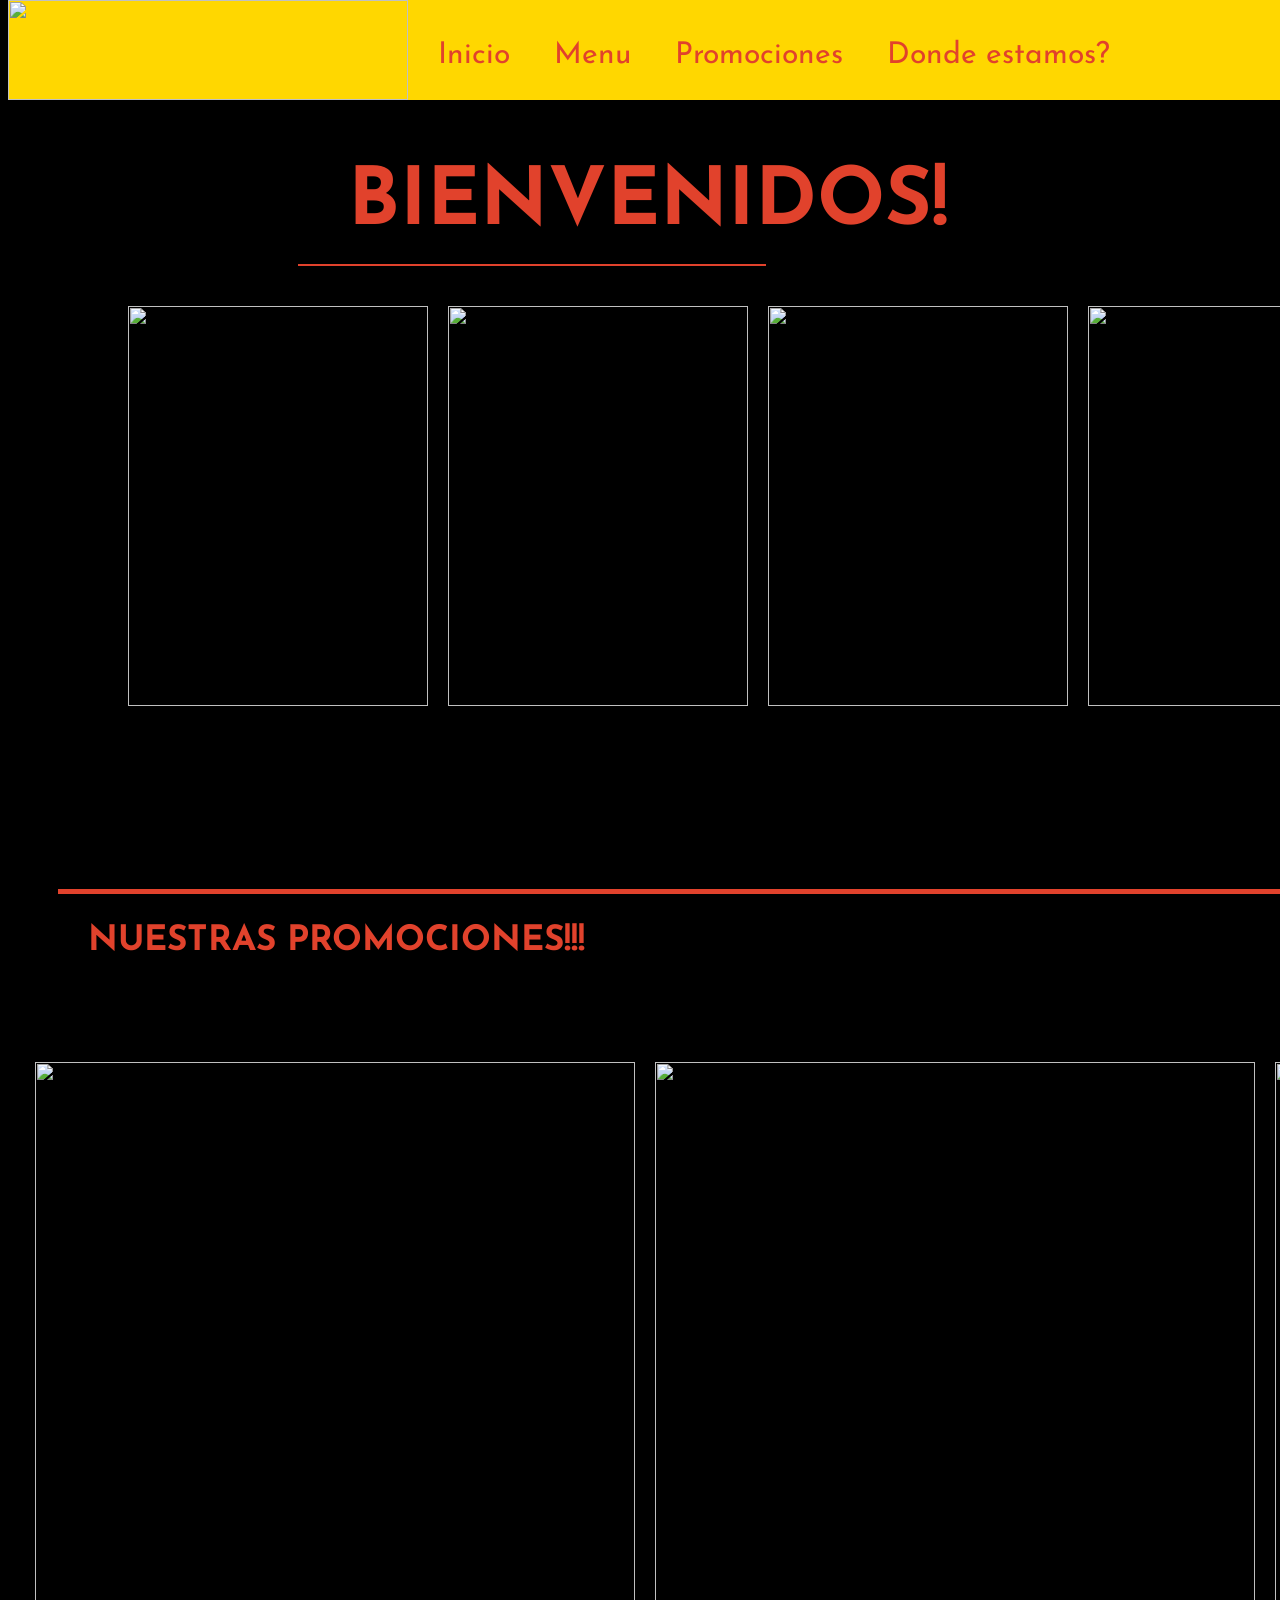
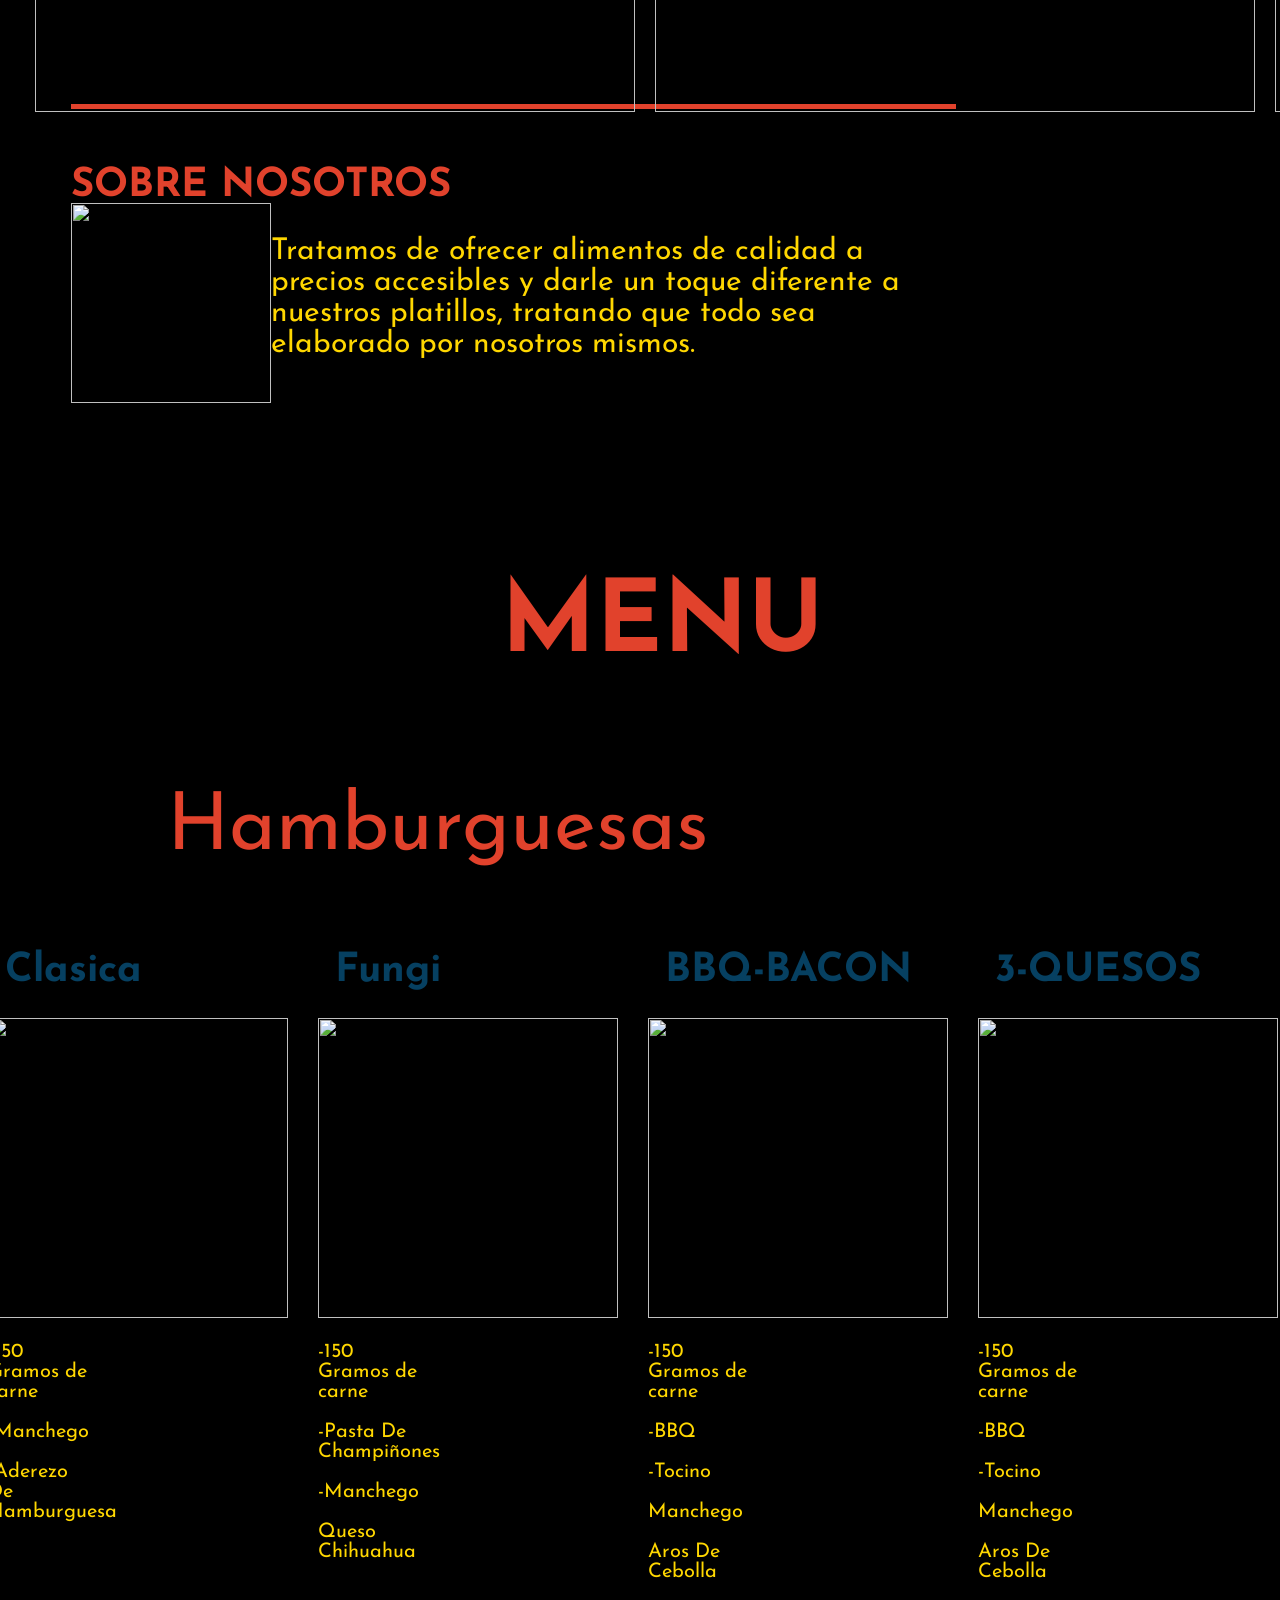
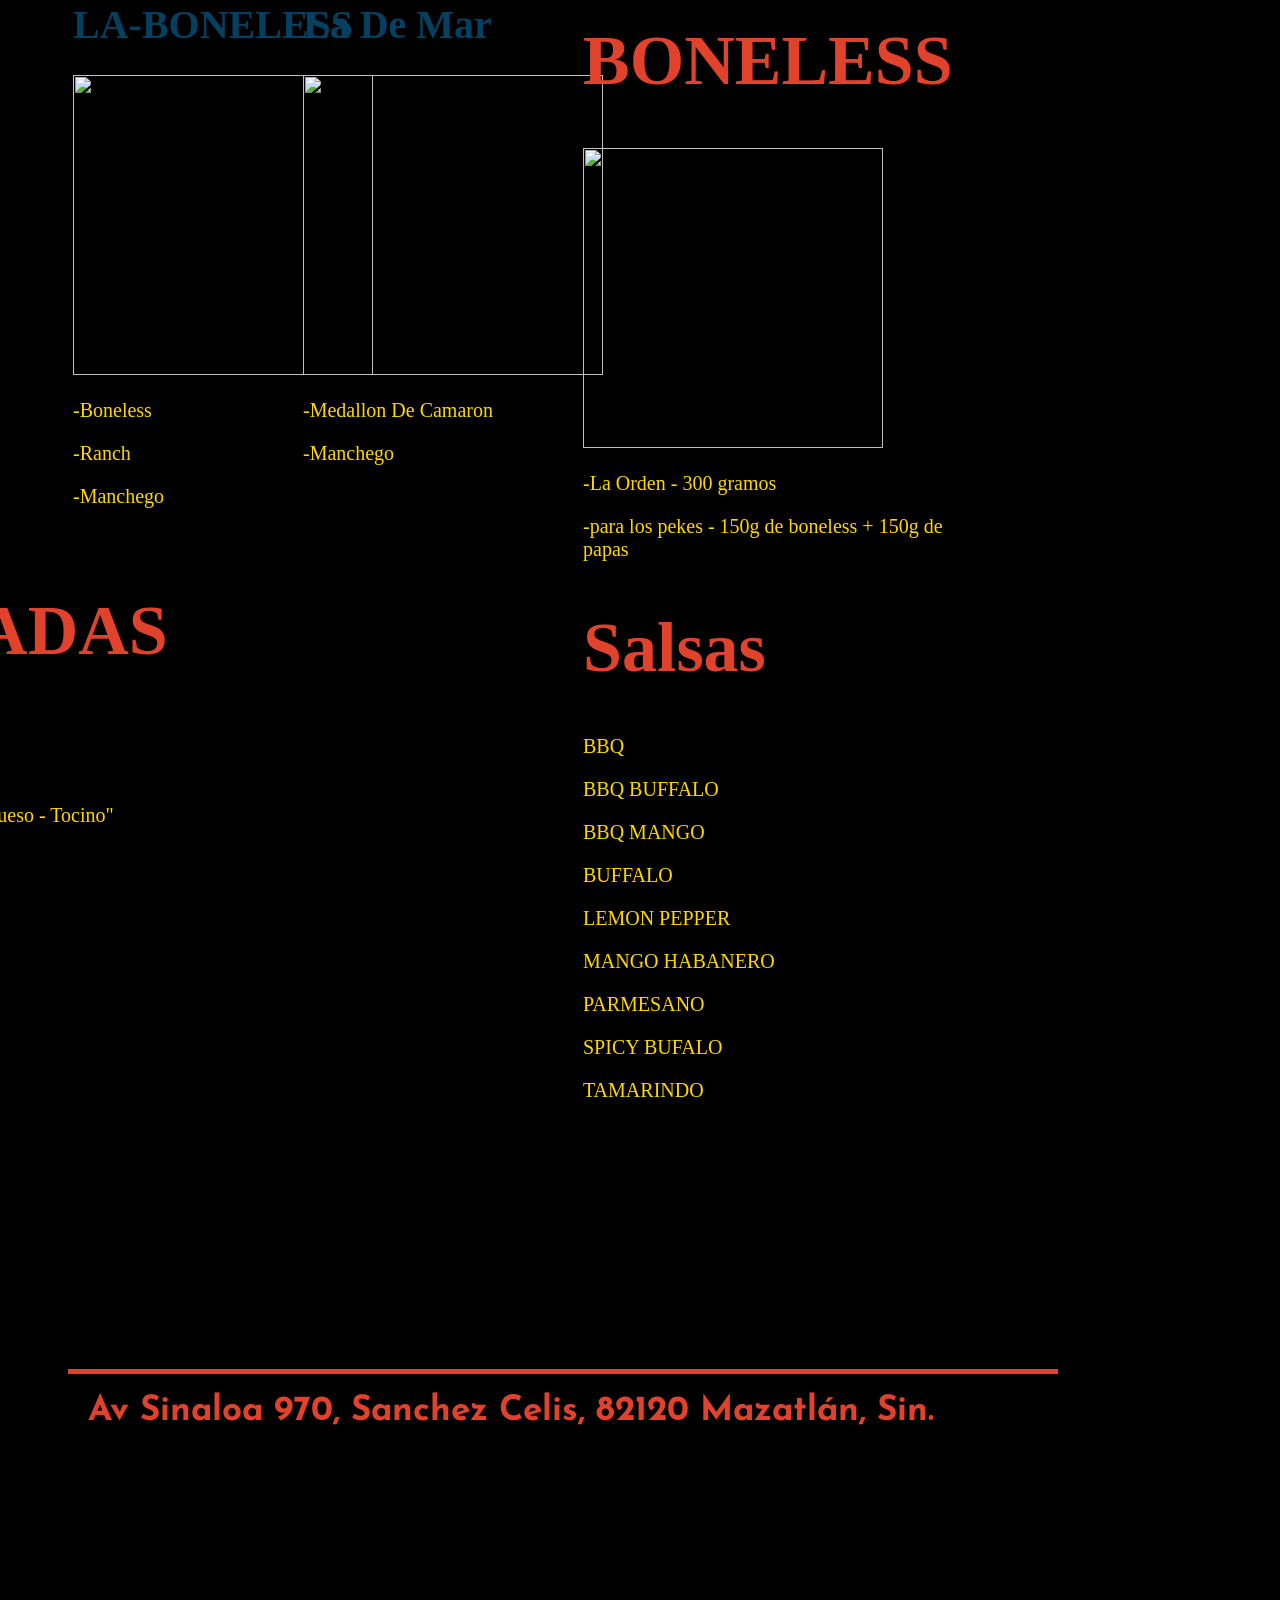
==== commit 0e81ac1b: "resposivenew" ====
--- a/index.html
+++ b/index.html
@@ -43,7 +43,7 @@
 <div class="portada2">
    
     
-   <img src="https://i.imgur.com/8bRYhra.jpg">
+   <a href=""></a><img src="https://i.imgur.com/8bRYhra.jpg">
    <img src="https://i.imgur.com/DitAJvE.jpg">
    <img src="https://i.imgur.com/f4Vi5Sb.jpg">
    <img src="https://i.imgur.com/Rrkd37x.jpg"> 
@@ -62,12 +62,14 @@
 
 </div>
   <div class="promociones3">
+    <h1>PROMOCIONES!!</h1>
     <div class="imagen1">
       <img src="https://i.imgur.com/vcJeiwV.png">
     </div>
      <div class="imagen2">
        <img src="https://i.imgur.com/nKO50mf.png">
      </div>
+  
   
   </div>
     <div class="imagen3">
@@ -87,8 +89,8 @@
 
 
 
-<div class="menu">
-  <h1 id="menu">MENU</h1>
+<div id="menu" class="menu">
+  <h1>MENU</h1>
   <p>Hamburguesas</p>
     
 
@@ -103,7 +105,7 @@
 
  <div class="fungi">
       <h1>Fungi</h1>
-     <img src="https://i.imgur.com/8bRYhra.jpg">
+     <img src="https://i.imgur.com/JE8bKXc.jpg">
         <p>-150 Gramos de carne</p>
         <p>-Pasta De Champiñones</p>
         <p>-Manchego</p>
@@ -157,7 +159,7 @@
 
     <div class="bonele">
       <h1>BONELESS</h1>
-     <img src="https://i.imgur.com/8bRYhra.jpg">
+     <img src="https://i.imgur.com/f4Vi5Sb.jpg">
         <p>-La Orden - 300 gramos</p>
         <p>-para los pekes - 150g de boneless + 150g de papas</p>
         <h1>Salsas</h1>
@@ -185,7 +187,9 @@
 </div>
 </div>
 
-
-
+<div id="donde" class="mapa">
+  <h1>Av Sinaloa 970, Sanchez Celis, 82120 Mazatlán, Sin.</h1>
+ <iframe src="https://www.google.com/maps/embed?pb=!1m26!1m12!1m3!1d7331.807594075481!2d-106.43590462346211!3d23.246587597191553!2m3!1f0!2f0!3f0!3m2!1i1024!2i768!4f13.1!4m11!3e6!4m3!3m2!1d23.2533066!2d-106.4288091!4m5!1s0x869f53678d6ed7eb%3A0x2203021d70b62f55!2sAv%20Sinaloa%20970%2C%20Sanchez%20Celis%2C%2082120%20Mazatl%C3%A1n%2C%20Sin.!3m2!1d23.2409097!2d-106.4304076!5e0!3m2!1ses-419!2smx!4v1617026426150!5m2!1ses-419!2smx" width="600" height="450" style="border:0;" allowfullscreen="" loading="lazy"></iframe>
+</div>
 </body>
 </html>
--- a/estilo.css
+++ b/estilo.css
@@ -1,7 +1,6 @@
 body{
 
 background: #000;
-    
 
 }
 
@@ -146,7 +145,7 @@
     top: 150px;
     right: 200px;
      
-  border-top: solid  #E1422C 5px; 
+ 
     width: 85%;
     height: 800px;
   
@@ -159,14 +158,16 @@
 
 .h1-promo
 {
+  padding: 30px;
+   width: 1300px;
    display: block;
    top: 260px;
    font-family: 'Josefin Sans', sans-serif;
    font-size: 35px;
    position: relative;
    color: #E1422C;
-   left: 250px;
-
+   left: 50px;
+ border-top: solid  #E1422C 5px; 
 }
 
 .promociones img
@@ -512,72 +513,139 @@
    font-size: 20px; 
    color: #ffd700; 
 }
-@media only screen and (max-width: 1200px) {
-
-
+.mapa{
+  flex-wrap: wrap;
+  align-items: center;
+  position: relative;
+  top: 1200px;
+  margin: 60px;
+}
+.mapa h1{
+  padding: 20px;
+   width: 950px;
+   border-top:solid #E1422C 5px; 
+   font-family: 'Josefin Sans', sans-serif;
+   font-size: 35px;
+   position: relative;
+   color: #E1422C;
+  
+   
+}
+
+
+@media only screen and (max-width: 1100px) {
+
+.menu{
+  display: none;
+}
+.menu2{
+  display: none;
+}
+.promociones{
+  display: block;
+  position: relative;
+  left: 80px;
+ 
+  top: 2000px;
+
+}
+.h1-promo{
+position: relative;
+top: 2000px;
+ width: 1000px;
+ border: none;
+ font-size: 120px;
+}
+.promociones img
+  {
+   padding-bottom: 60px; 
+   position: relative;  
+   display: inline-block;
+   top: 150px;  
+   right: 50px;
+   margin: 10px;
+   width: 1150px;
+   height: 1750px;
+
+  
+  object-fit: cover;
+  }
+.nosotros{
+  position: relative;
+  top: 7000px;
+  border: none;
+
+}
+.nosotros p{
+  font-size: 100px;
+  display: inline;
+}
+.nosotros h1{
+display: none;
+}
+.nosotros img{
+  width: 1000px;
+  height: 1000px;
+  float: none;
+}
+.mapa{
+  display: none;
+}
 .encabezado
 {
     position: fixed;
    top: 0px;  
-   margin-left: 0%;
-  width: 100%;
-  height: 200px;
+    width: 100%;
+  height: 300px;
   background: #ffd700;
   z-index: 100;
 }
 
-
-
-
-
 .encabezado a{
 
-display: none;
+  display: none;
+}
+
+
+.encabezado img
+{
+    
+    float: left;
+  width: 800px;
+  height: 300px;
+  object-fit: cover;
 }
 .bienvenidos{
     
     position: relative;
-    top: 160px;
-  left: 20%;
-  width: 115%;
+    top: 190px;
+    left: 0px;
+  width: 37%;
   height: 150px;
   
   font-family: 'Josefin Sans', sans-serif;
   color: #E1422C;
-  font-size: 40px;
-
-  border-bottom: solid #E1422C 17px;
-}
-
-
-.encabezado img
-{
-    
-  position: absolute;
-  left: 0%;  
-  width: 700px;
-  height: 200px;
- 
+  font-size: 77px;
+
+  border-bottom: none;
 }
 
 .bienvenidos h1
 {
   position: relative;
-  top: 20px;
-  left: 1px;
+  top: 150px;
+  left: 50px;
   flex-wrap: wrap;
-  font-size: 150px;
-}
-
+}
 .portada2{
     
 
-    
+    display: flex;
     position: relative;
-    left: 80px;
-    top:  190px;
-  width: 400px;
-  height: 400px;
+    left: 0px;
+    top:  340px;
+  width: 300px;
+  height: 100px;
     
 
 
@@ -588,144 +656,9 @@
 
   margin: 10px ;
   position: relative;
-  right: 75px;
-  width: 310px;
-  height: 1300px;
-
-  
+  right: 20px;
+  width: 300px;
+  height: 1500px;
+
+  object-fit: cover;
   }
-
-
-.promociones{
-    
-    
-    position: relative;
-    top: 1100px;
-    left: 50px;
-     
-    border-top: solid  #E1422C 15px; 
-    width: 120%;
-    height: 800px;
-  
-     
-}
-
-
-.h1-promo
-{
-    
-   top: 1600px;
-   font-family: 'Josefin Sans', sans-serif;
-   font-size: 95px;
-   position: relative;
-   color: #E1422C;
-   left: 250px;
-   
-}
-
-.promociones img
-  {
-display: none;
-
-}
-
-.promociones2 h1{
-     display: block;
-   top: 260px;
-   font-family: 'Josefin Sans', sans-serif;
-   font-size: 35px;
-   position: relative;
-   color: #E1422C;
-   left: 250px;
-
-}
-
-.promociones3 
- {
- 
-  display: inline-block;
-  position: relative;
-  left: 78px;
-  top: 880px;
- }
-.imagen2
-{
-  position: relative;
-  top: 50px;
-}
-.imagen3
-{
-display: block;
-position: relative;
-top: 760px;
-right: 187px;
-margin: 250px;
-width: 5000px;
-
-}
-
-
-.nosotros{
-
-   width: 120%;
-   height: 300px;
-   border-top: solid #E1422C 15px;
-   margin-top: 150%;
-   margin-left: 5%;
-
-}
-
-.nosotros img{
-
-  width: 800px;
-  height: 800px;
-
-}
-.nosotros h1{
-  
-
-  color: #E1422C; 
-  font-family: 'Josefin Sans', sans-serif;
-  font-size: 110px;
-  position: relative;
-  top: 30px;
-}
-
-.nosotros p{
-   
- 
-   
-   font-family: 'Josefin Sans', sans-serif;
-   font-size: 90px;
-   position: relative;
-   color: #ffd700;
-
-}
-
-
-.menu{
-  
-  width: 120%;
-  height: 300px;
-  
-  position: relative;
-  top: 1500px;
-  border-top:  solid #E1422C 15px;
- 
-   
-}
-.menu h1{
-
-  font-family: 'Josefin Sans', sans-serif;
-color: #E1422C; 
-position: relative;
-left: 39%;
-font-size: 150px;
-z-index: 50;
-bottom: 700px;
-
-}
-
-
-
-}
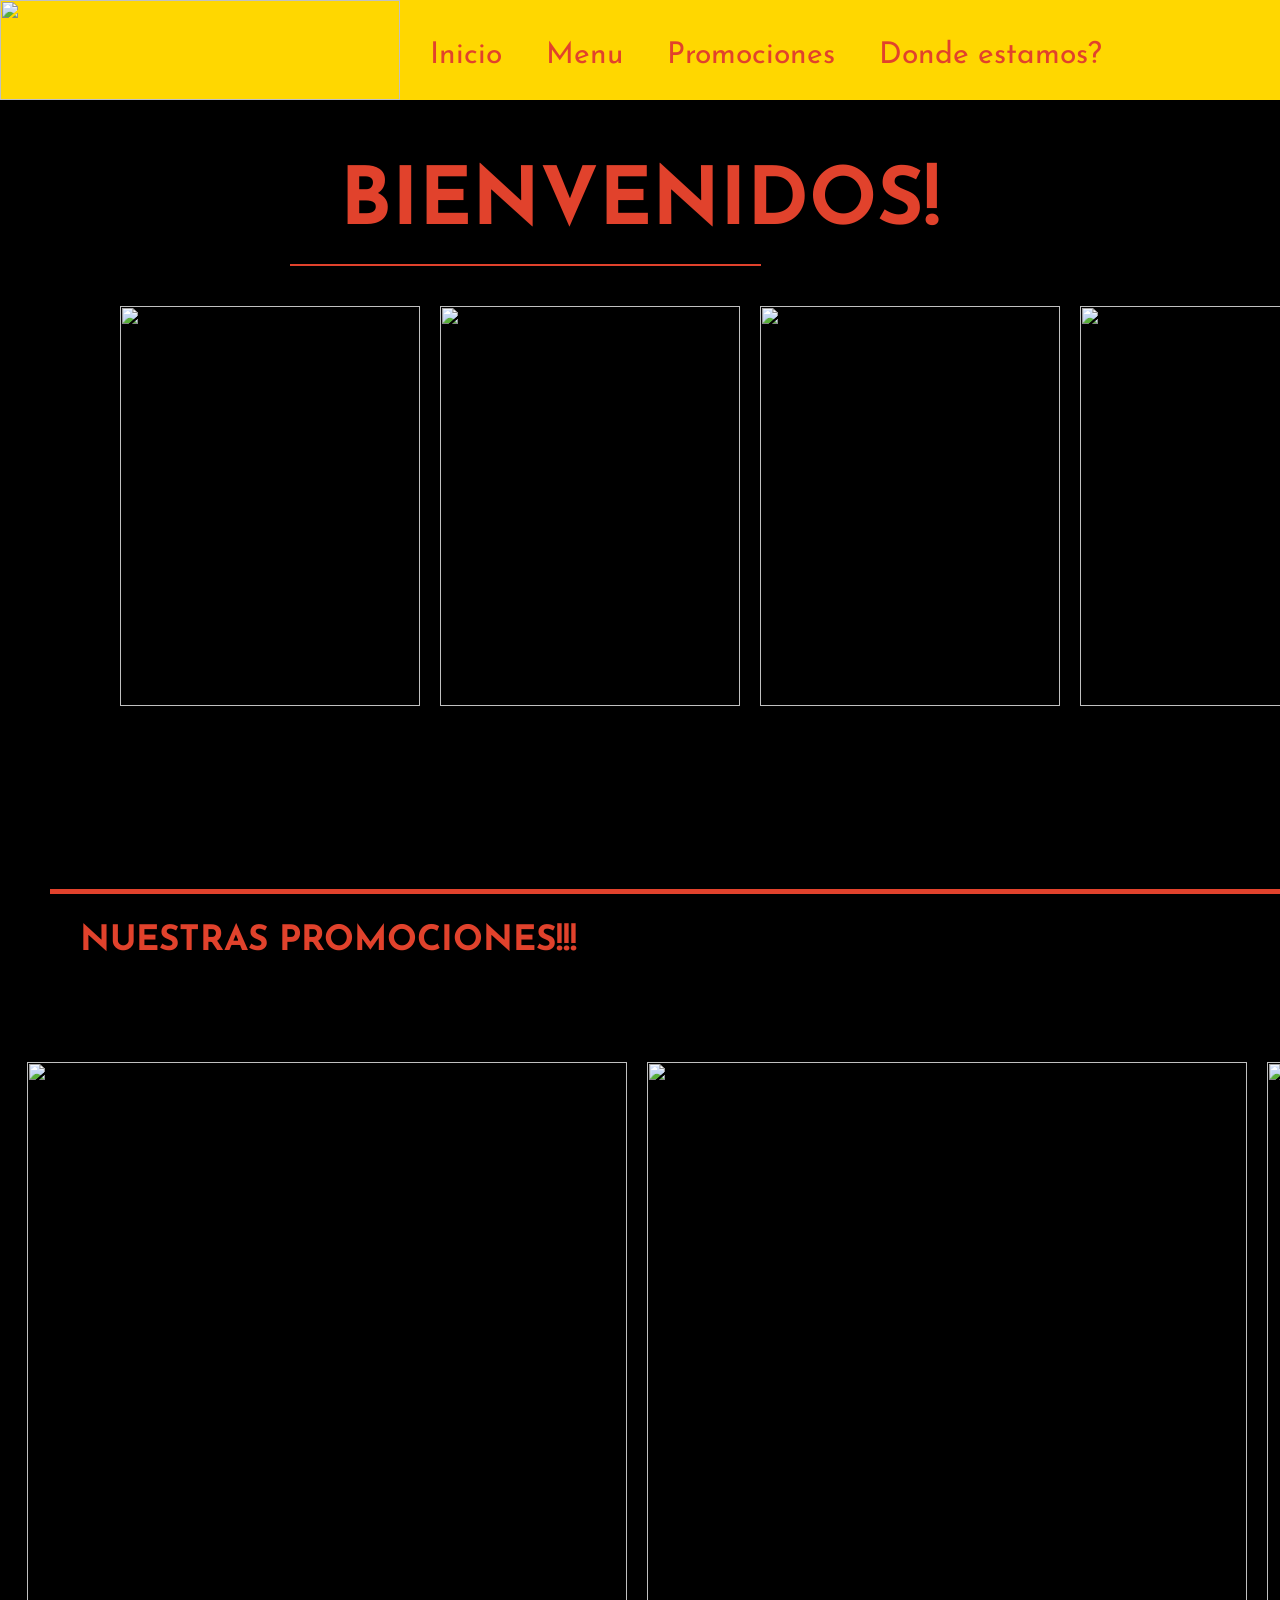
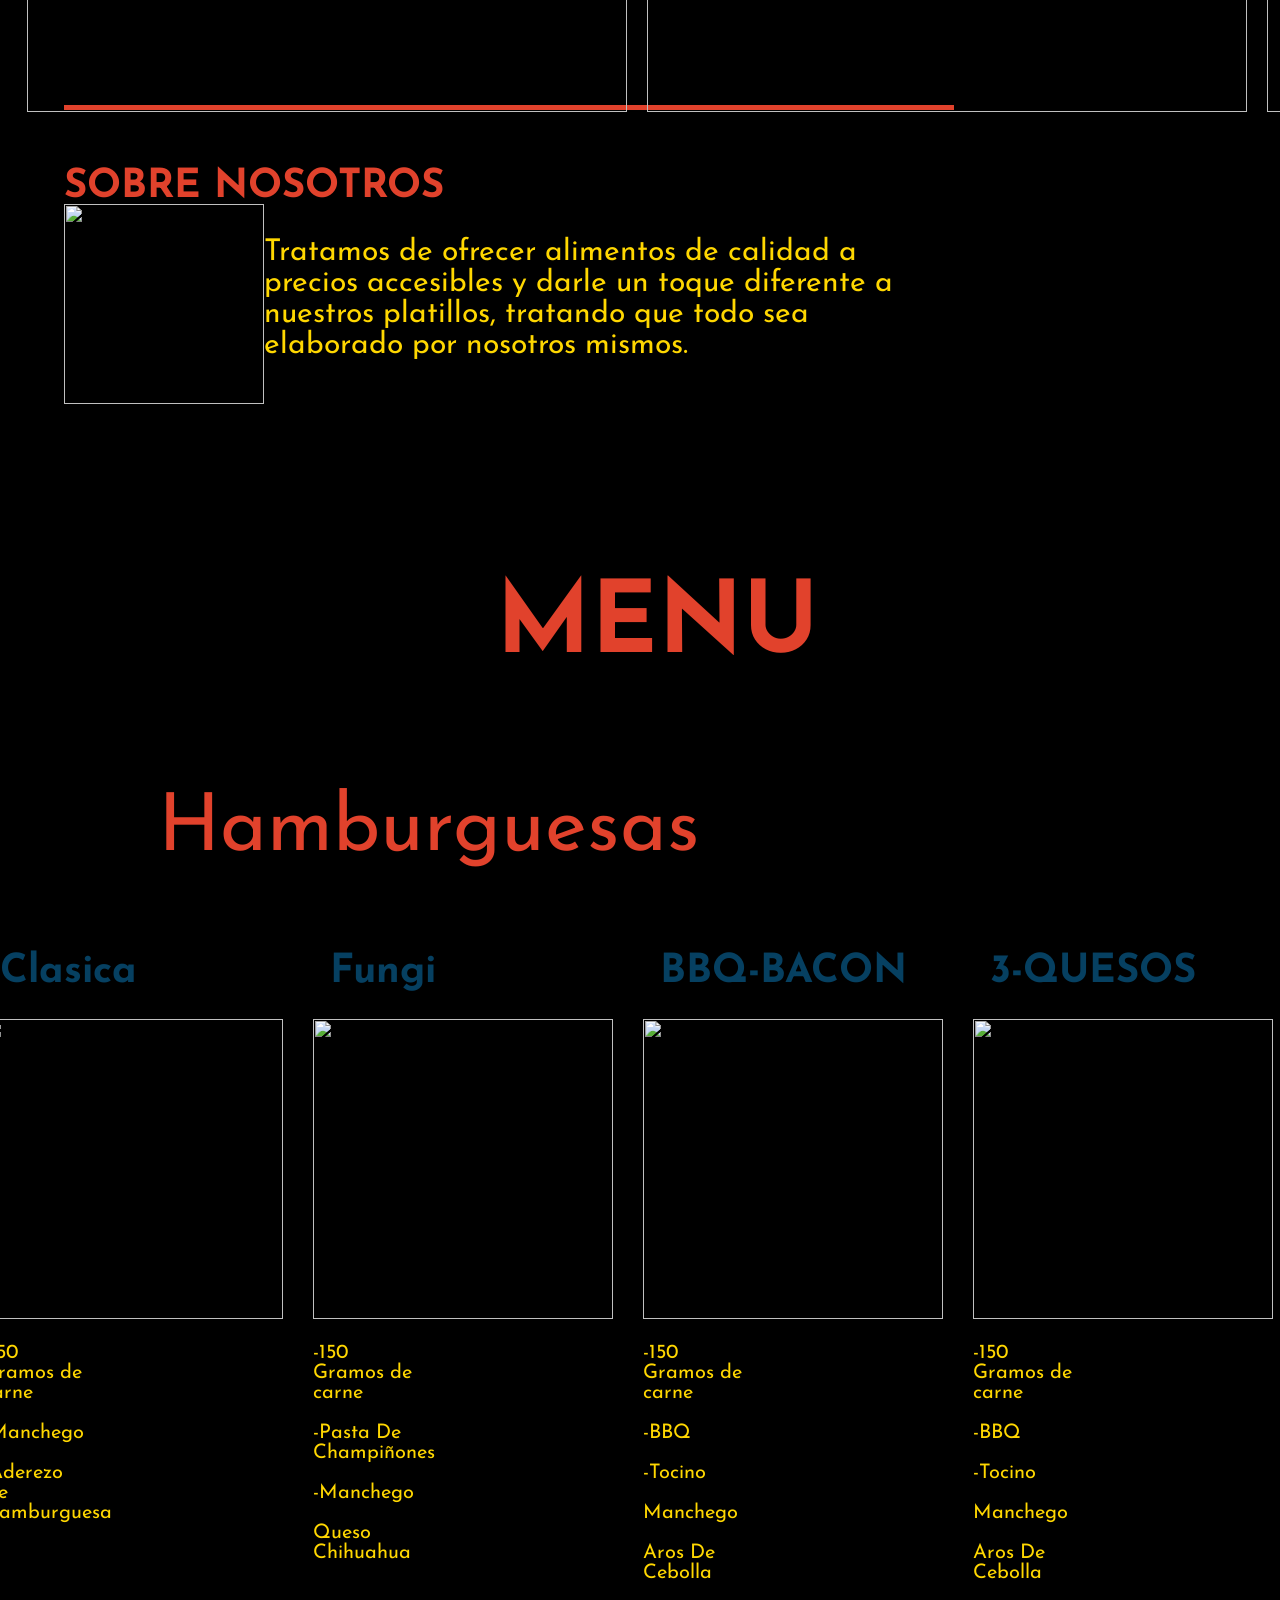
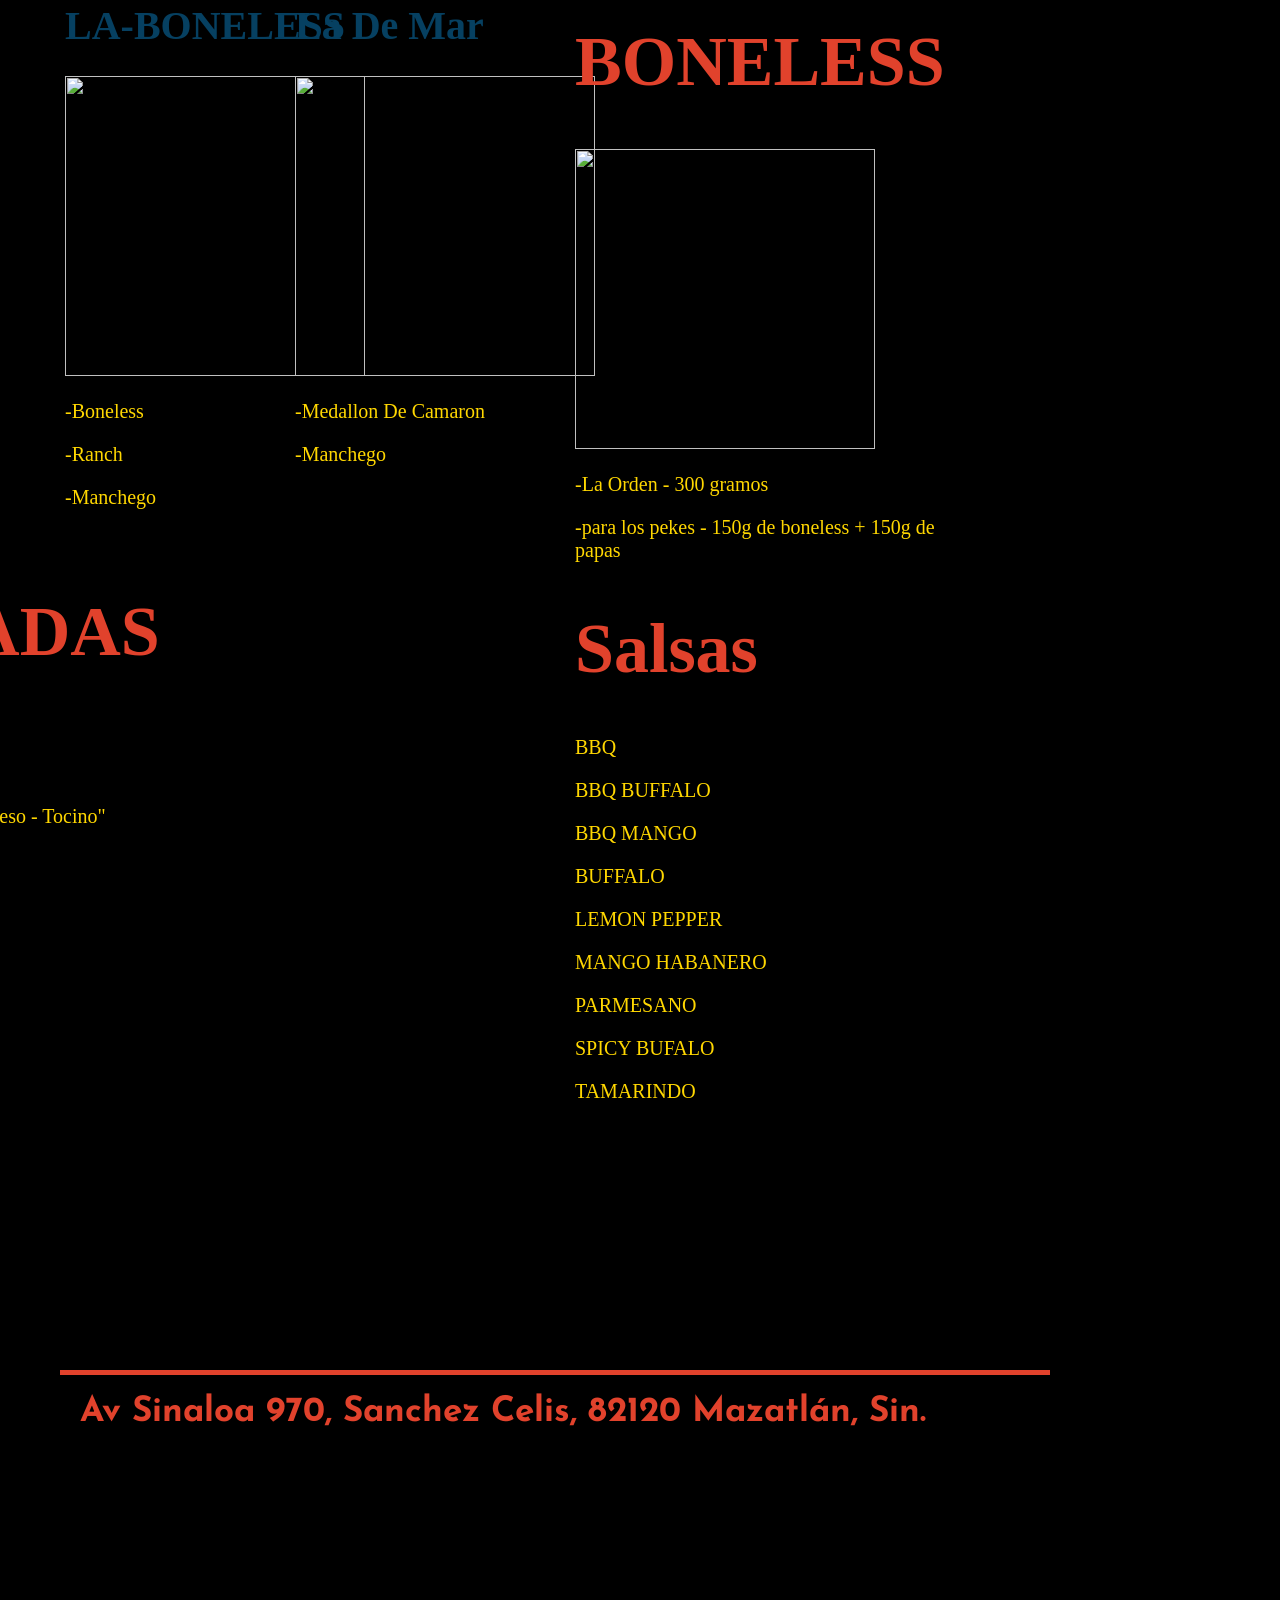
==== commit 263dcd2f: "resposivemenu" ====
--- a/index.html
+++ b/index.html
@@ -13,10 +13,13 @@
   
   <a href="#">Inicio</a>   
   <a href="#menu">Menu</a>
-  <a href="#promociones">Promociones</a>  
+  <a class="quitars" href="#promociones">Promociones</a>  
 
   <a href="#donde">Donde estamos?</a>
-  
+
+
+
+
 </div>
 
 </header>
@@ -25,7 +28,8 @@
   <h1>BIENVENIDOS!</h1>
 
 </div>
-
+  
+ 
 <div class="contactos">
   <h2>Contactanos!!</h2>
 
@@ -126,7 +130,7 @@
 
 <div class="queso">
       <h1>3-QUESOS</h1>
-     <img src="https://i.imgur.com/8bRYhra.jpg">
+     <img src="https://i.imgur.com/CDRCOaB.jpg">
         <p>-150 Gramos de carne</p>
         <p>-BBQ</p>
         <p>-Tocino</p>
@@ -191,5 +195,8 @@
   <h1>Av Sinaloa 970, Sanchez Celis, 82120 Mazatlán, Sin.</h1>
  <iframe src="https://www.google.com/maps/embed?pb=!1m26!1m12!1m3!1d7331.807594075481!2d-106.43590462346211!3d23.246587597191553!2m3!1f0!2f0!3f0!3m2!1i1024!2i768!4f13.1!4m11!3e6!4m3!3m2!1d23.2533066!2d-106.4288091!4m5!1s0x869f53678d6ed7eb%3A0x2203021d70b62f55!2sAv%20Sinaloa%20970%2C%20Sanchez%20Celis%2C%2082120%20Mazatl%C3%A1n%2C%20Sin.!3m2!1d23.2409097!2d-106.4304076!5e0!3m2!1ses-419!2smx!4v1617026426150!5m2!1ses-419!2smx" width="600" height="450" style="border:0;" allowfullscreen="" loading="lazy"></iframe>
 </div>
+  
+
+
 </body>
 </html>
--- a/estilo.css
+++ b/estilo.css
@@ -1,9 +1,16 @@
 body{
 
 background: #000;
-
-}
-
+margin-left: 0;
+
+
+
+
+}
+
+.barras{
+  display: none;
+}
 
 .encabezado
 {
@@ -146,7 +153,7 @@
     right: 200px;
      
  
-    width: 85%;
+    width: 800px;
     height: 800px;
   
      
@@ -535,6 +542,20 @@
 
 @media only screen and (max-width: 1100px) {
 
+.barras{
+  display: flex;
+  width: 100%;
+  height: 100%;
+  position: relative;
+  top: 100px;
+  left: 500px;
+ 
+}
+.barras img{
+  width: 100%;
+  height: 100%;
+ 
+}
 .menu{
   display: none;
 }
@@ -545,6 +566,7 @@
   display: block;
   position: relative;
   left: 80px;
+ 
  
   top: 2000px;
 
@@ -561,7 +583,8 @@
    padding-bottom: 60px; 
    position: relative;  
    display: inline-block;
-   top: 150px;  
+   top: 0px; 
+   bottom: 900px; 
    right: 50px;
    margin: 10px;
    width: 1150px;
@@ -603,7 +626,10 @@
 
 .encabezado a{
 
-  display: none;
+  position: relative;
+  right: 50px;
+  font-size: 50px;
+  display: block;
 }
 
 
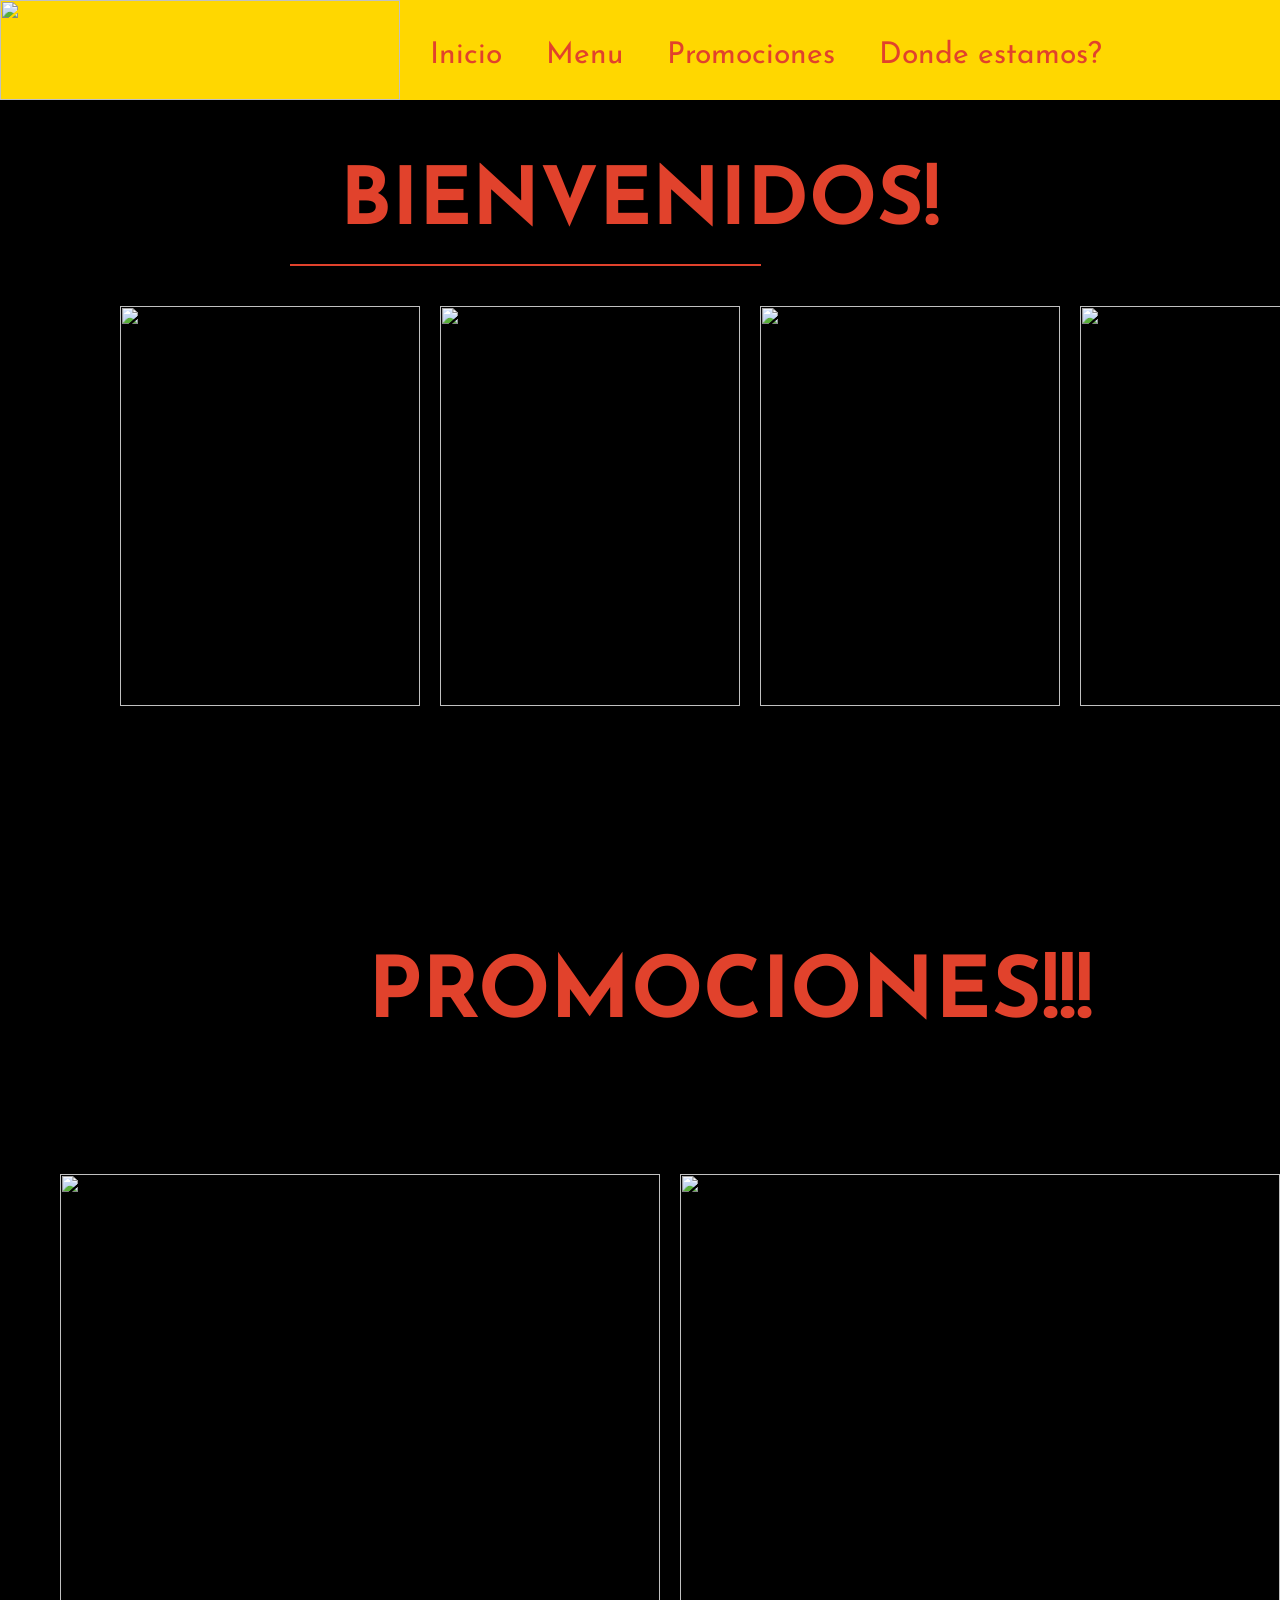
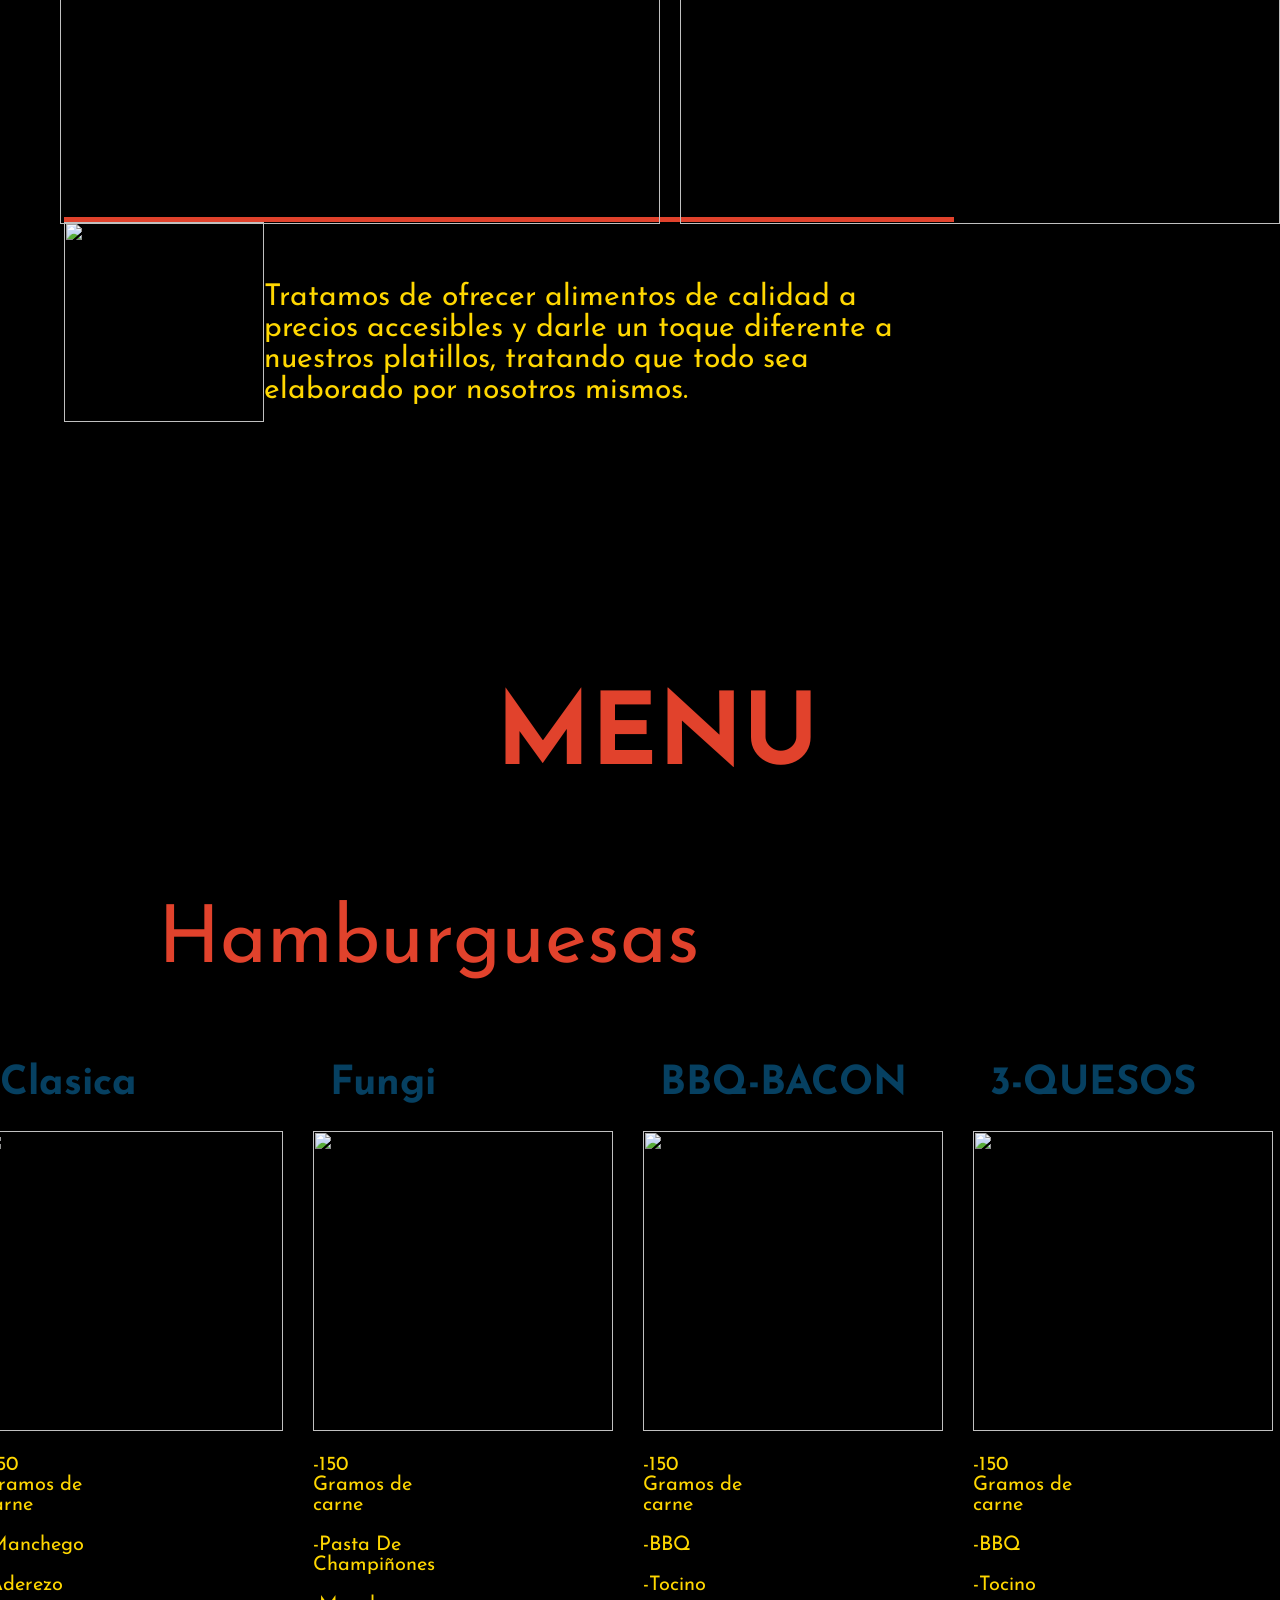
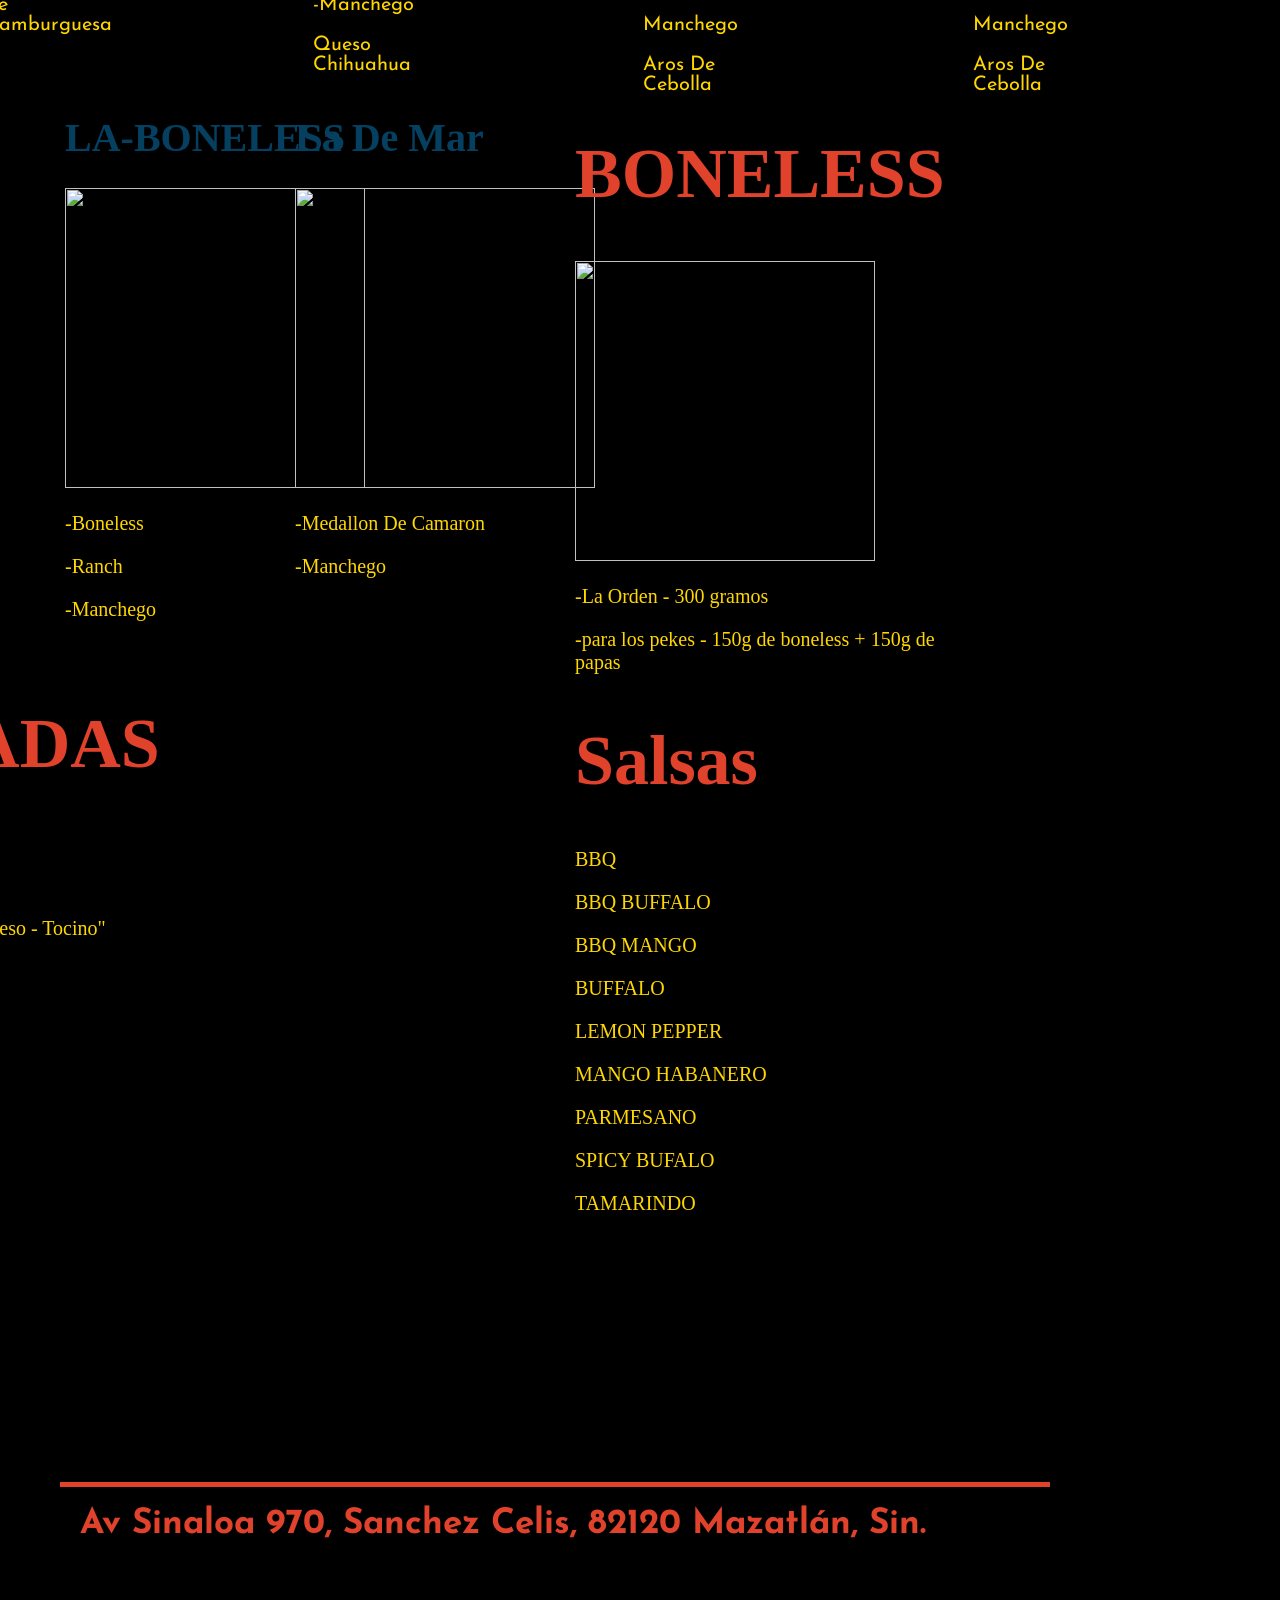
==== commit 27f1f06e: "cambionuevo" ====
--- a/index.html
+++ b/index.html
@@ -2,6 +2,7 @@
 <html>
 <head>
   <title>La Avenida</title>
+  
 </head>
 <link rel="stylesheet" type="text/css" href="estilo.css">
  <link rel="preconnect" href="https://fonts.gstatic.com">
@@ -10,10 +11,12 @@
 <header>
 <div class="encabezado">
 <img src="https://i.imgur.com/3MEyFWV.png">
-  
+   
   <a href="#">Inicio</a>   
-  <a href="#menu">Menu</a>
-  <a class="quitars" href="#promociones">Promociones</a>  
+  <a id="exit" href="#menu">Menu</a> 
+  <a id="fuera" href="#menu2">Menu</a>
+  
+  <a href="#promociones">Promociones</a>  
 
   <a href="#donde">Donde estamos?</a>
 
@@ -55,11 +58,11 @@
 
 
 
-<h1 class="h1-promo"> NUESTRAS PROMOCIONES!!!</h1> 
+<h1 class="h1-promo"> PROMOCIONES!!!</h1> 
 <div id="promociones" class="promociones">
     
       <div class="promociones2"></div>
-        <h1>PROMOCIONES!!</h1>
+        
    <img src="https://i.imgur.com/vcJeiwV.png">
    <img src="https://i.imgur.com/nKO50mf.png">
    <img src="https://i.imgur.com/EIkf6zL.jpg">
@@ -83,7 +86,7 @@
 
   <div id="nosotros" class="nosotros">
     
-     <h1>SOBRE NOSOTROS</h1>
+    
    
       
       <img src="https://i.imgur.com/QadfvLI.jpg">
@@ -196,7 +199,46 @@
  <iframe src="https://www.google.com/maps/embed?pb=!1m26!1m12!1m3!1d7331.807594075481!2d-106.43590462346211!3d23.246587597191553!2m3!1f0!2f0!3f0!3m2!1i1024!2i768!4f13.1!4m11!3e6!4m3!3m2!1d23.2533066!2d-106.4288091!4m5!1s0x869f53678d6ed7eb%3A0x2203021d70b62f55!2sAv%20Sinaloa%20970%2C%20Sanchez%20Celis%2C%2082120%20Mazatl%C3%A1n%2C%20Sin.!3m2!1d23.2409097!2d-106.4304076!5e0!3m2!1ses-419!2smx!4v1617026426150!5m2!1ses-419!2smx" width="600" height="450" style="border:0;" allowfullscreen="" loading="lazy"></iframe>
 </div>
   
-
+<div id="menu2" class="menuresponsive">
+     <h1>MENU</h1>
+     <h2>Hamburguesas</h2>
+      
+    
+    <div class="burgerm">
+ <h1>Clasica</h1>
+     <img src="https://i.imgur.com/8bRYhra.jpg">
+        <p>-150 Gramos de carne</p>
+        <p>-Manchego</p>
+        <p>-Aderezo De Hamburguesa</p>
+    </div>
+  <div class="fungim">
+ <h1>Fungi</h1>
+     <img src="https://i.imgur.com/JE8bKXc.jpg">
+        <p>-150 Gramos de carne</p>
+        <p>-Pasta De Champiñones</p>
+        <p>-Manchego</p>
+        <p>Queso Chihuahua</p>
+      
+    </div>
+<div class="queso2">
+      <h1>3-QUESOS</h1>
+     <img src="https://i.imgur.com/CDRCOaB.jpg">
+        <p>-150 Gramos de carne</p>
+        <p>-BBQ</p>
+        <p>-Tocino</p>
+        <p>Manchego</p>
+        <p>Aros De Cebolla</p>
+      
+    </div>        
+ <div class="bone2">
+      <h1>LA-BONELESS</h1>
+     <img src="https://i.imgur.com/8bRYhra.jpg">
+        <p>-Boneless</p>
+        <p>-Ranch</p>
+        <p>-Manchego</p>
+        
+    </div>        
+</div>
 
 </body>
 </html>
--- a/estilo.css
+++ b/estilo.css
@@ -7,11 +7,15 @@
 
 
 }
-
-.barras{
-  display: none;
-}
-
+#fuera{
+  display: none;
+}
+.menuresponsive2{
+  display: none;
+}
+.menuresponsive{
+  display: none;
+}
 .encabezado
 {
     position: fixed;
@@ -152,7 +156,7 @@
     top: 150px;
     right: 200px;
      
- 
+
     width: 800px;
     height: 800px;
   
@@ -165,24 +169,25 @@
 
 .h1-promo
 {
+  text-align: center;
   padding: 30px;
    width: 1300px;
    display: block;
    top: 260px;
    font-family: 'Josefin Sans', sans-serif;
-   font-size: 35px;
+   font-size: 85px;
    position: relative;
    color: #E1422C;
    left: 50px;
- border-top: solid  #E1422C 5px; 
+
 }
 
 .promociones img
   {
    position: relative;  
-   display: inline-block;
+  
    top: 150px;  
-   right: 50px;
+   left: 250px;
    margin: 10px;
    width: 600px;
    height: 650px;
@@ -540,22 +545,163 @@
 }
 
 
+
 @media only screen and (max-width: 1100px) {
-
-.barras{
-  display: flex;
+.contactos{
+  display: none;
+}
+
+#exit{
+  display: none;
+}
+#fuera{
+  display: block;
+}
+.menuresponsive{
+position: relative;
+top: 10000px;
+width: 1200px;
+height: 5300px;
+
+display: flex;
+}
+.menuresponsive h1{
+  position: relative;
+  left: 30%;
+  bottom: 50px;
+  color: #E1422C;
+  font-size: 150px;
+}
+.menuresponsive h2{
+   color: #E1422C;
+   margin-top: 250px;
+   position: relative;
+   right: 200px;
+  font-size: 100px;
+}
+.burgerm{
+ position: relative;
+ top: 400px;
+ right: 1050px; 
+ width: 1000px;
+ height: 700px;
+ 
+
+
+} 
+.burgerm img{
   width: 100%;
   height: 100%;
   position: relative;
-  top: 100px;
-  left: 500px;
- 
-}
-.barras img{
+  bottom: 100px;
+  object-fit: cover;
+}
+.burgerm p{
+  font-size: 50px;
+  color: #ffd700;
+}
+.burgerm h1{
+  position: relative;
+  left: 0;
+  font-size: 120px;
+  position: relative;
+
+  color: #064
+}
+.fungim{
+ padding-left: 50px; 
+ position: relative;
+ top: 400px;
+ right: 800px; 
+ width: 1300px;
+ height: 700px;
+ 
+
+
+} 
+.fungim img{
   width: 100%;
   height: 100%;
- 
-}
+  position: relative;
+  bottom: 100px;
+  object-fit: cover;
+}
+.fungim p{
+  font-size: 50px;
+  color: #ffd700;
+}
+.fungim h1{
+  position: relative;
+  left: 0;
+  font-size: 120px;
+  position: relative;
+
+  color: #064
+}
+.queso2{
+
+ position: relative;
+ top: 2000px;
+ right: 1800px;
+  
+ width: 1300px;
+ height: 700px;
+ 
+
+
+} 
+.queso2 img{
+  width: 100%;
+  height: 100%;
+  position: relative;
+  bottom: 100px;
+  object-fit: cover;
+}
+.queso2 p{
+  font-size: 50px;
+  color: #ffd700;
+}
+.queso2 h1{
+  position: relative;
+  left: 0;
+  font-size: 120px;
+  position: relative;
+
+  color: #064
+}
+
+.bone2{
+
+ position: relative;
+ top: 2100px;
+ right: 1800px;
+ padding-left: 50px; 
+ width: 500px;
+ height: 700px;
+ 
+
+
+} 
+.bone2 img{
+  width: 100%;
+  height: 100%;
+  position: relative;
+  bottom: 100px;
+  object-fit: cover;
+}
+.bone2 p{
+  font-size: 50px;
+  color: #ffd700;
+}
+.bone2 h1{
+  position: relative;
+  left: 0;
+  font-size: 100px;
+  position: relative;
+
+  color: #064
+}
+
 .menu{
   display: none;
 }
@@ -580,18 +726,11 @@
 }
 .promociones img
   {
-   padding-bottom: 60px; 
-   position: relative;  
-   display: inline-block;
-   top: 0px; 
-   bottom: 900px; 
-   right: 50px;
-   margin: 10px;
-   width: 1150px;
-   height: 1750px;
-
-  
-  object-fit: cover;
+  position: relative;
+
+  left: 1px;
+  width: 140%;
+  height:1700px;
   }
 .nosotros{
   position: relative;
